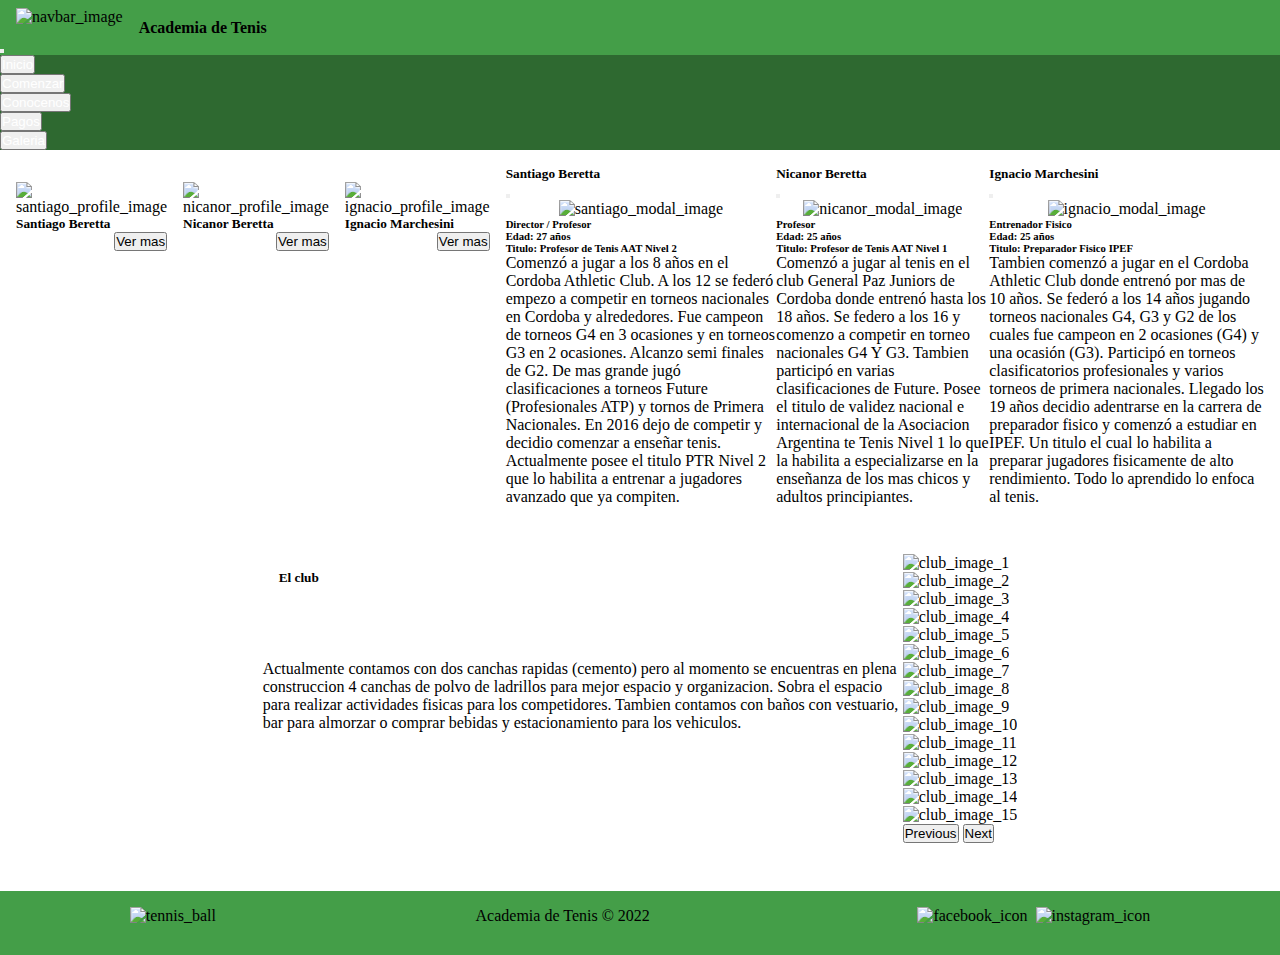
==== pages/conocenos.html @ 7481763c "Add files via upload" ====
<!DOCTYPE html>
<html lang="en">
<head>
    <meta charset="UTF-8">
    <meta http-equiv="X-UA-Compatible" content="IE=edge">
    <meta name="viewport" content="width=device-width, initial-scale=1.0">
    <title>AT | Conocenos</title>
    <meta name="description" content="Breve descripcion de cada uno de nuestros profesores.">
    <link rel="icon" type="image/x-icon" href="../img/tennis.ico">
    <link rel="stylesheet" href="../scss/style.css">
    <!-- CSS only -->
    <link href="https://cdn.jsdelivr.net/npm/bootstrap@5.2.2/dist/css/bootstrap.min.css" rel="stylesheet" integrity="sha384-Zenh87qX5JnK2Jl0vWa8Ck2rdkQ2Bzep5IDxbcnCeuOxjzrPF/et3URy9Bv1WTRi" crossorigin="anonymous">

</head>
<body>
    <header>
        <nav class="navbar">
            <div id="navbar_title">
                <div id="navbar_image">
                    <img src="../img/tennis.png" alt="navbar_image" width="55px">
                </div>
                <h4>Academia de Tenis</h3>
            </div>
            <div id="hamburger_container">
                <button class="navbar-toggler" type="button" data-bs-toggle="collapse" data-bs-target="#navbarToggleExternalContent" aria-controls="navbarToggleExternalContent" aria-expanded="false" aria-label="Toggle navigation">
                    <span class="navbar-toggler-icon"></span>
                </button>
            </div>
        </nav>
        <div class="collapse" id="navbarToggleExternalContent">
            <div class="p-4 shadow-3" id="hidden_menu">
                <button class="btn"><a href="../index.html">Inicio</a></button>
                <button class="btn"><a href="./comenzar.html">Comenzar</a></button>
                <button class="btn"><a href="./conocenos.html">Conocenos</a></button>
                <button class="btn"><a href="./pagos.html">Pagos</a></button>
                <button class="btn"><a href="./galeria.html">Galeria</a></button>
            </div>
        </div>
    </header>

    <main>
        <!-- SECCION DE CARDS DE PROFESORES -->
        <section id="profesores_section">
            <div class="card shadow">
                <img src="../img/santi.jpg" class="card-img-top" alt="santiago_profile_image">
                <div class="card-body">
                    <h5 class="card-title">Santiago Beretta</h5>
                    <button type="button" class="btn text-muted" data-bs-toggle="modal" data-bs-target="#modalSantiago">Ver mas</button>
                </div>
            </div>

            <div class="card shadow">
                <img src="../img/nica.jpg" class="card-img-top" alt="nicanor_profile_image">
                <div class="card-body">
                    <h5 class="card-title">Nicanor Beretta</h5>
                    <button type="button" class="btn text-muted" data-bs-toggle="modal" data-bs-target="#modalNicanor">Ver mas</button>
                </div>
            </div>

            <div class="card shadow">
                <img src="../img/igna.jpg" class="card-img-top" alt="ignacio_profile_image">
                <div class="card-body">
                    <h5 class="card-title">Ignacio Marchesini</h5>
                    <button type="button" class="btn text-muted" data-bs-toggle="modal" data-bs-target="#modalIgnacio">Ver mas</button>
                </div>
            </div>



            <!-- MODALS DE LOS PROFESORES -->
            <div class="modal fade" id="modalSantiago" tabindex="-1" aria-labelledby="santiagoModalLabel" aria-hidden="true">
                <div class="modal-dialog modal-dialog-centered modal-dialog-scrollable">
                    <div class="modal-content">
                        <div class="modal-header">
                            <h5 class="modal-title" id="santiagoModalLabel">Santiago Beretta</h5>
                            <button type="button" class="btn-close" data-bs-dismiss="modal" aria-label="Close"></button>
                        </div>
                        <div class="modal-body">
                            <div class="modal_image">
                                <img src="../img/santi.jpg" alt="santiago_modal_image" class="img-fluid">
                            </div>
                            <h6 class="mt-2">Director / Profesor</h6>
                            <h6>Edad: 27 años</h6>
                            <h6>Titulo: Profesor de Tenis AAT Nivel 2</h6>
                            <p>Comenzó a jugar a los 8 años en el Cordoba Athletic Club. A los 12 se federó empezo a competir 
                                en torneos nacionales en Cordoba y alrededores. Fue campeon de torneos G4 en 3 ocasiones y en
                                torneos G3 en 2 ocasiones. Alcanzo semi finales de G2.
                                De mas grande jugó clasificaciones a torneos Future (Profesionales ATP) y tornos de Primera Nacionales.
                                En 2016 dejo de competir y decidio comenzar a enseñar tenis. Actualmente posee el titulo PTR Nivel 2 que
                                lo habilita a entrenar a jugadores avanzado que ya compiten.</p>
                        </div>
                    </div>
                </div>
            </div>
    
            <div class="modal fade" id="modalNicanor" tabindex="-1" aria-labelledby="nicanorModalLabel" aria-hidden="true">
                <div class="modal-dialog modal-dialog-centered modal-dialog-scrollable">
                    <div class="modal-content">
                        <div class="modal-header">
                            <h5 class="modal-title" id="nicanorModalLabel">Nicanor Beretta</h5>
                            <button type="button" class="btn-close" data-bs-dismiss="modal" aria-label="Close"></button>
                        </div>
                        <div class="modal-body">
                            <div class="modal_image">
                                <img src="../img/nica.jpg" alt="nicanor_modal_image" class="img-fluid">
                            </div>
                            <h6 class="mt-2">Profesor</h6>
                            <h6>Edad: 25 años</h6>
                            <h6>Titulo: Profesor de Tenis AAT Nivel 1</h6>
                            <p>Comenzó a jugar al tenis en el club General Paz Juniors de Cordoba donde entrenó hasta los 18 años.
                                Se federo a los 16 y comenzo a competir en torneo nacionales G4 Y G3. Tambien participó en varias
                                clasificaciones de Future. Posee el titulo de validez nacional e internacional de la Asociacion Argentina
                                te Tenis Nivel 1 lo que la habilita a especializarse en la enseñanza de los mas chicos y adultos principiantes.
                            </p>
                        </div>
                    </div>
                </div>
            </div>
    
            <div class="modal fade" id="modalIgnacio" tabindex="-1" aria-labelledby="ignacioModalLabel" aria-hidden="true">
                <div class="modal-dialog modal-dialog-centered modal-dialog-scrollable">
                    <div class="modal-content">
                        <div class="modal-header">
                            <h5 class="modal-title" id="ignacioModalLabel">Ignacio Marchesini</h5>
                            <button type="button" class="btn-close" data-bs-dismiss="modal" aria-label="Close"></button>
                        </div>
                        <div class="modal-body">
                            <div class="modal_image">
                                <img src="../img/igna.jpg" alt="ignacio_modal_image" class="img-fluid">
                            </div>
                            <h6 class="mt-2">Entrenador Fisico</h6>
                            <h6>Edad: 25 años</h6>
                            <h6>Titulo: Preparador Fisico IPEF</h6>
                            <p>Tambien comenzó a jugar en el Cordoba Athletic Club donde entrenó por mas de 10 años. Se federó a los 14 años jugando torneos nacionales
                                G4, G3 y G2 de los cuales fue campeon en 2 ocasiones (G4) y una ocasión (G3). Participó en torneos clasificatorios profesionales y varios
                                torneos de primera nacionales. Llegado los 19 años decidio adentrarse en la carrera de preparador fisico y comenzó a estudiar en IPEF.
                                Un titulo el cual lo habilita a preparar jugadores fisicamente de alto rendimiento. Todo lo aprendido lo enfoca al tenis.
                            </p>
                        </div>
                    </div>
                </div>
            </div>
        </section>


        <!-- SECCION DEL CLUB -->
        <section id="club_section">
            <div>
                <div class="title">
                    <h5>El club</h5>
                </div>
                <p>Actualmente contamos con dos canchas rapidas (cemento) pero al momento se encuentras en plena construccion 4 canchas de polvo
                    de ladrillos para mejor espacio y organizacion. Sobra el espacio para realizar actividades fisicas para los competidores. Tambien
                    contamos con baños con vestuario, bar para almorzar o comprar bebidas y estacionamiento para los vehiculos.
                </p>
            </div>
            <!-- CONTENEDOR DEL CAROUSEL DE IMAGENES -->
            <div>
                <div id="carouselControls" class="carousel slide" data-bs-ride="carousel">
                    <div class="carousel-inner">
                        <div class="carousel-item active">
                            <img src="../img/club/club_1.jpg" class="d-block w-100" alt="club_image_1">
                        </div>
                        <div class="carousel-item">
                            <img src="../img/club/club_2.jpg" class="d-block w-100" alt="club_image_2">
                        </div>
                        <div class="carousel-item active">
                            <img src="../img/club/club_3.jpg" class="d-block w-100" alt="club_image_3">
                        </div>
                        <div class="carousel-item active">
                            <img src="../img/club/club_4.jpg" class="d-block w-100" alt="club_image_4">
                        </div>
                        <div class="carousel-item active">
                            <img src="../img/club/club_5.jpg" class="d-block w-100" alt="club_image_5">
                        </div>
                        <div class="carousel-item active">
                            <img src="../img/club/club_6.jpg" class="d-block w-100" alt="club_image_6">
                        </div>
                        <div class="carousel-item active">
                            <img src="../img/club/club_12.jpg" class="d-block w-100" alt="club_image_7">
                        </div>
                        <div class="carousel-item active">
                            <img src="../img/club/club_7.jpg" class="d-block w-100" alt="club_image_8">
                        </div>
                        <div class="carousel-item active">
                            <img src="../img/club/club_8.jpg" class="d-block w-100" alt="club_image_9">
                        </div>
                        <div class="carousel-item active">
                            <img src="../img/club/club_9.jpg" class="d-block w-100" alt="club_image_10">
                        </div>
                        <div class="carousel-item active">
                            <img src="../img/club/club_10.jpg" class="d-block w-100" alt="club_image_11">
                        </div>
                        <div class="carousel-item active">
                            <img src="../img/club/club_11.jpg" class="d-block w-100" alt="club_image_12">
                        </div>
                        <div class="carousel-item active">
                            <img src="../img/club/club_13.jpg" class="d-block w-100" alt="club_image_13">
                        </div>
                        <div class="carousel-item active">
                            <img src="../img/club/club_14.jpg" class="d-block w-100" alt="club_image_14">
                        </div>
                        <div class="carousel-item active">
                            <img src="../img/club/club_15.jpg" class="d-block w-100" alt="club_image_15">
                        </div>
                    </div>
                    <button class="carousel-control-prev" type="button" data-bs-target="#carouselControls" data-bs-slide="prev">
                        <span class="carousel-control-prev-icon" aria-hidden="true"></span>
                        <span class="visually-hidden">Previous</span>
                    </button>
                    <button class="carousel-control-next" type="button" data-bs-target="#carouselControls" data-bs-slide="next">
                        <span class="carousel-control-next-icon" aria-hidden="true"></span>
                        <span class="visually-hidden">Next</span>
                    </button>
                </div>
            </div>
        </section>
    </main>


    <footer>
        <div>
            <img src="../img/pelota-de-tenis.png" alt="tennis_ball" width="40px">
        </div>

        <div>
            <p>Academia de Tenis &copy 2022</p>
        </div>

        <div id="footer_social">
            <img src="../img/facebook.png" alt="facebook_icon">
            <img src="../img/instagram.png" alt="instagram_icon">
        </div>
    </footer>










    <!-- JavaScript Bundle with Popper -->
    <script src="https://cdn.jsdelivr.net/npm/bootstrap@5.2.2/dist/js/bootstrap.bundle.min.js" integrity="sha384-OERcA2EqjJCMA+/3y+gxIOqMEjwtxJY7qPCqsdltbNJuaOe923+mo//f6V8Qbsw3" crossorigin="anonymous"></script>

</body>
</html>
---- scss/style.css ----
* {
  padding: 0;
  margin: 0;
  box-sizing: border-box;
}

.navbar {
  background-color: #449e48;
}
.navbar #navbar_title {
  display: flex;
  flex-direction: row;
  margin-left: 1rem;
}
.navbar #navbar_title #navbar_image {
  margin-top: 0.5rem;
}
.navbar #navbar_title h4 {
  margin-left: 1rem;
  margin-top: 1.2rem;
}
.navbar #hamburger_container {
  margin-right: 1rem;
}

#hidden_menu {
  background-color: #2e6930;
  display: flex;
  flex-direction: column;
  align-items: baseline;
}
#hidden_menu .btn {
  color: #000000;
}
#hidden_menu .btn a {
  text-decoration: none;
  color: #FFFFFF;
}

footer {
  background-color: #449e48;
}

.title {
  margin: 1rem;
}

#pagos_section button {
  margin: 0.5rem;
  background-color: #00b652;
  color: #FFFFFF;
}
#pagos_section .form-group {
  margin-bottom: 2rem;
}
#pagos_section #payment_image {
  display: flex;
  flex-direction: column;
  align-items: center;
  margin-bottom: 2rem;
}

#comenzar_form_section .card {
  margin: 1rem;
}
#comenzar_form_section .form-group {
  margin-bottom: 2rem;
}
#comenzar_form_section #comenzar_title {
  display: flex;
  flex-direction: column;
  align-items: center;
  margin-bottom: 2rem;
}

@media only screen and (min-width: 0px) and (max-width: 767px) {
  body {
    display: grid;
    grid-template-areas: "header header" "main main" "footer footer";
    grid-template-columns: 50% 50%;
    grid-template-rows: auto auto 13rem;
    height: 100vh;
  }
  header {
    grid-area: header;
  }
  main {
    grid-area: main;
  }
  footer {
    grid-area: footer;
  }
  section {
    display: flex;
    flex-direction: column;
    align-items: center;
  }
  #welcome_section {
    margin: 1rem;
  }
  #welcome_section div {
    max-width: 40rem;
    margin-top: 2rem;
  }
  #level_section .card {
    margin: 1rem;
    max-width: 40rem;
  }
  #level_section button {
    float: right;
  }
  #location_section {
    margin: 1rem;
  }
  #comenzar_form_section form {
    margin-bottom: 1rem;
    margin-top: 1rem;
  }
  #comenzar_form_section form .btn {
    margin: 1rem;
  }
  #comenzar_form_section .img_container {
    display: flex;
    flex-direction: row;
    justify-content: center;
    margin-bottom: 2rem;
  }
  #profesores_section {
    margin: 1rem;
  }
  #profesores_section .card {
    max-width: 30rem;
    margin-top: 1rem;
  }
  #profesores_section .card button {
    float: right;
  }
  #profesores_section .modal_image {
    text-align: center;
  }
  #club_section {
    margin: 1rem;
  }
  #club_section .carousel {
    max-width: 1000px;
  }
  #pagos_section button {
    margin: 0.5rem;
  }
  #galeria_section {
    margin: 1rem;
  }
  footer {
    display: flex;
    flex-direction: column;
    align-items: center;
  }
  footer #footer_social {
    display: flex;
    flex-direction: row;
  }
  footer #footer_social img {
    margin-left: 0.5rem;
  }
  footer div {
    margin: 1rem;
  }
}
@media only screen and (min-width: 768px) {
  body {
    display: grid;
    grid-template-areas: "header header" "main main" "footer footer";
    grid-template-columns: 50% 50%;
    grid-template-rows: auto auto 4rem;
    height: 100vh;
  }
  header {
    grid-area: header;
  }
  main {
    grid-area: main;
  }
  footer {
    grid-area: footer;
  }
  section {
    display: flex;
    flex-direction: row;
    justify-content: center;
  }
  fieldset {
    display: flex;
    flex-direction: row;
    justify-content: center;
  }
  #welcome_section {
    margin: 1rem;
  }
  #welcome_section div {
    max-width: 40rem;
    margin-top: 2rem;
  }
  #welcome_section p {
    position: relative;
    top: 22%;
  }
  #level_section {
    margin-top: 3rem;
  }
  #level_section .card {
    margin: 1rem;
    max-width: 40rem;
  }
  #level_section button {
    float: right;
  }
  #location_section {
    margin: 3rem;
  }
  #location_section div {
    max-width: 40rem;
  }
  #location_section p {
    position: relative;
    top: 20%;
  }
  #comenzar_form_section form {
    margin-bottom: 1rem;
    margin-top: 1rem;
  }
  #comenzar_form_section form .btn {
    margin: 1rem;
  }
  #comenzar_form_section form fieldset #main_div, #comenzar_form_section form fieldset #experience_div {
    margin: 1rem;
  }
  #comenzar_form_section .img_container {
    display: flex;
    flex-direction: row;
    justify-content: center;
    margin-bottom: 2rem;
    margin-left: 2rem;
    margin-right: 2rem;
  }
  #comenzar_form_section .card {
    display: flex;
    flex-direction: column;
    align-items: center;
  }
  #profesores_section {
    margin: 1rem;
  }
  #profesores_section .card {
    max-width: 30rem;
    margin-top: 1rem;
    margin-right: 1rem;
  }
  #profesores_section .card button {
    float: right;
  }
  #profesores_section .modal_image {
    text-align: center;
  }
  #club_section {
    margin: 3rem;
  }
  #club_section div {
    max-width: 40rem;
  }
  #club_section p {
    position: relative;
    top: 20%;
  }
  #pagos_section fieldset #first_section, #pagos_section fieldset #second_section {
    margin: 1rem;
  }
  #pagos_section button {
    margin: 0.5rem;
  }
  #galeria_section {
    display: flex;
    flex-direction: column;
    align-items: center;
  }
  #galeria_section .carousel-inner {
    margin: 1rem;
  }
  footer {
    display: flex;
    flex-direction: row;
    justify-content: space-around;
  }
  footer #footer_social {
    display: flex;
    flex-direction: row;
  }
  footer #footer_social img {
    margin-left: 0.5rem;
  }
  footer div {
    margin: 1rem;
  }
}/*# sourceMappingURL=style.css.map */
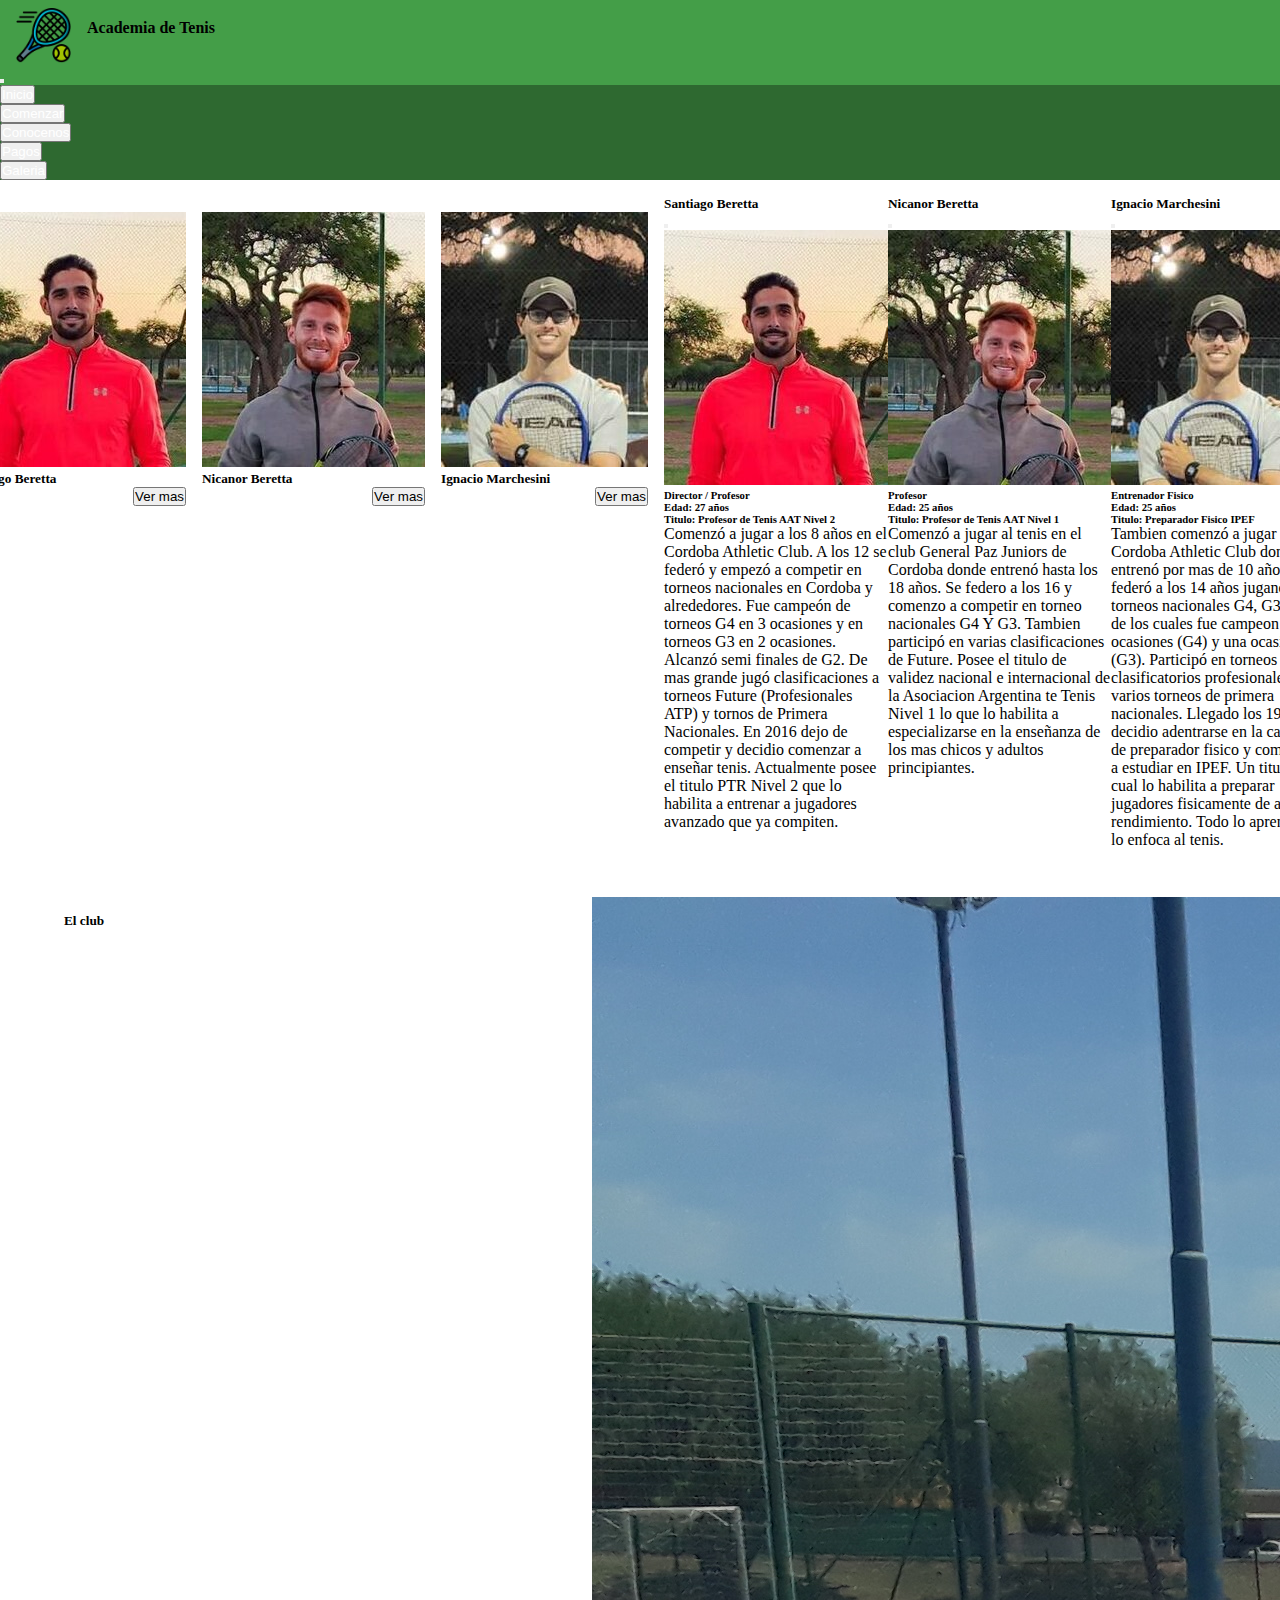
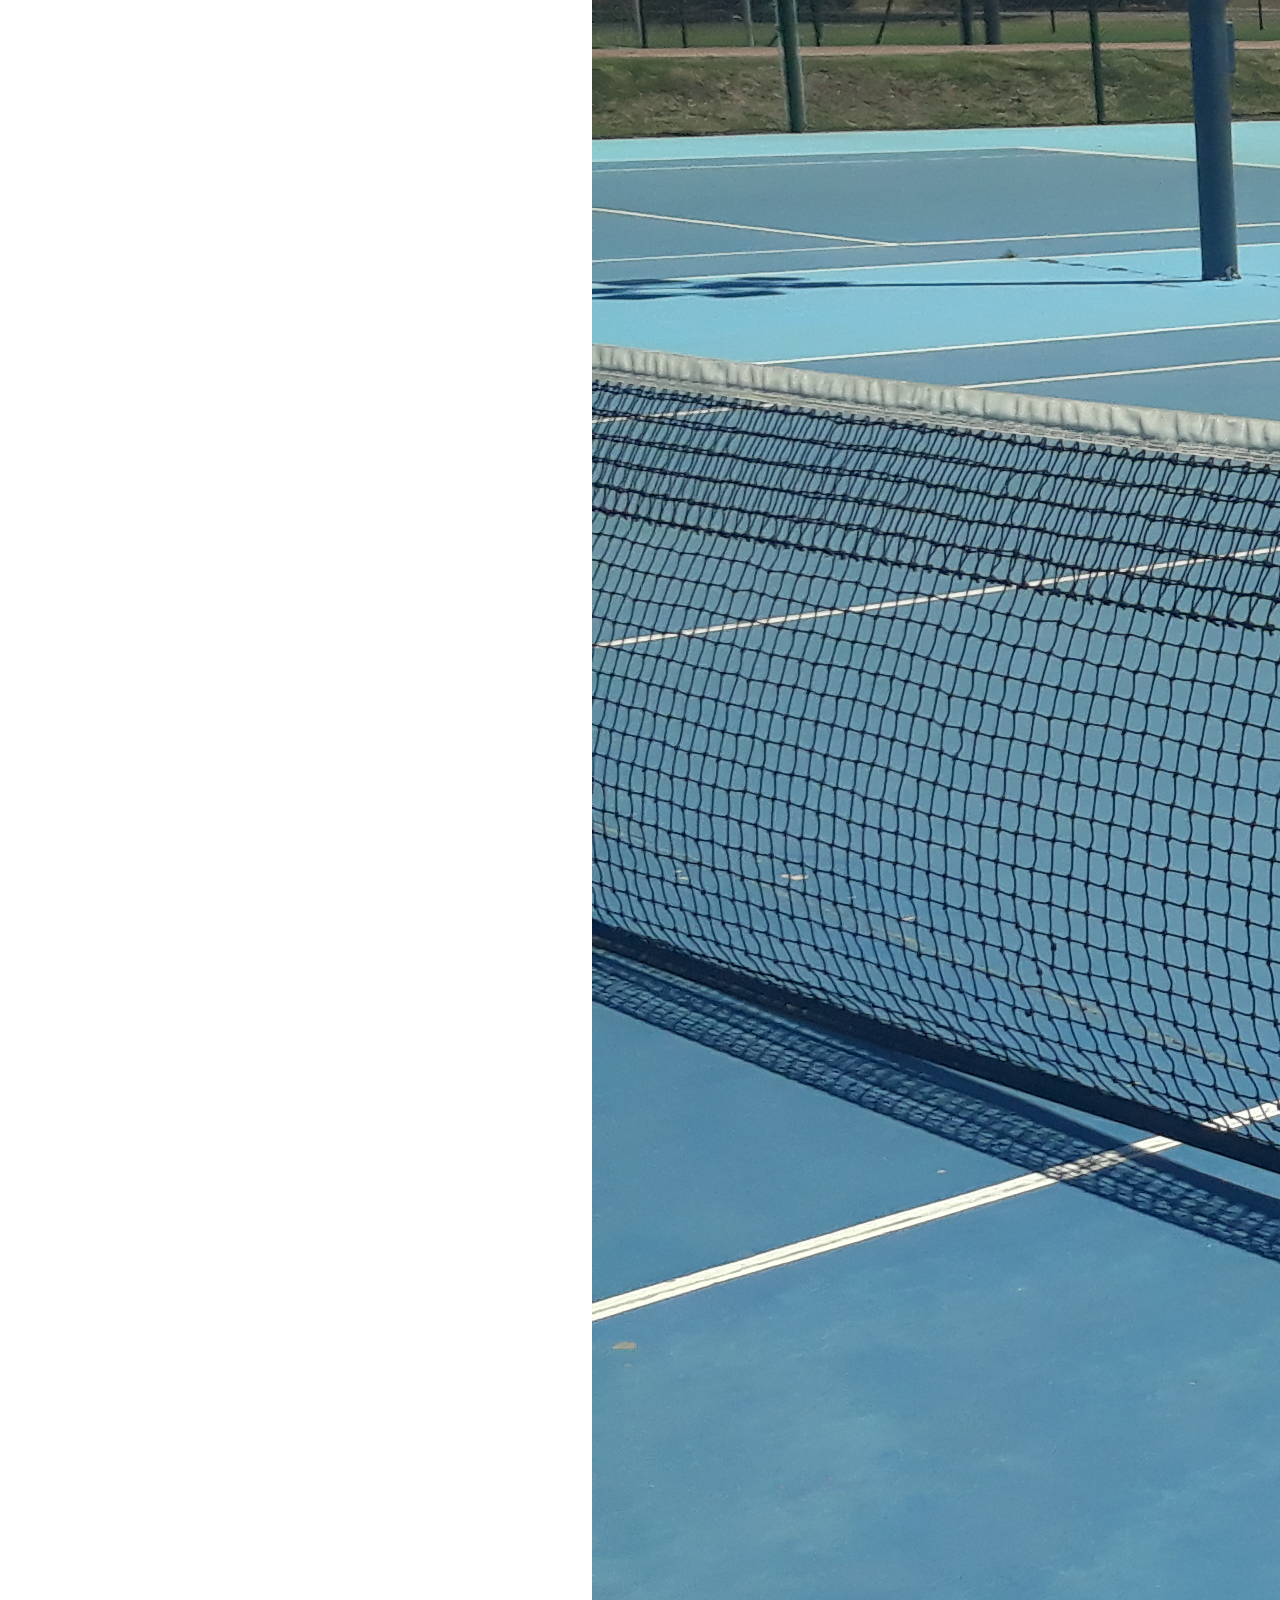
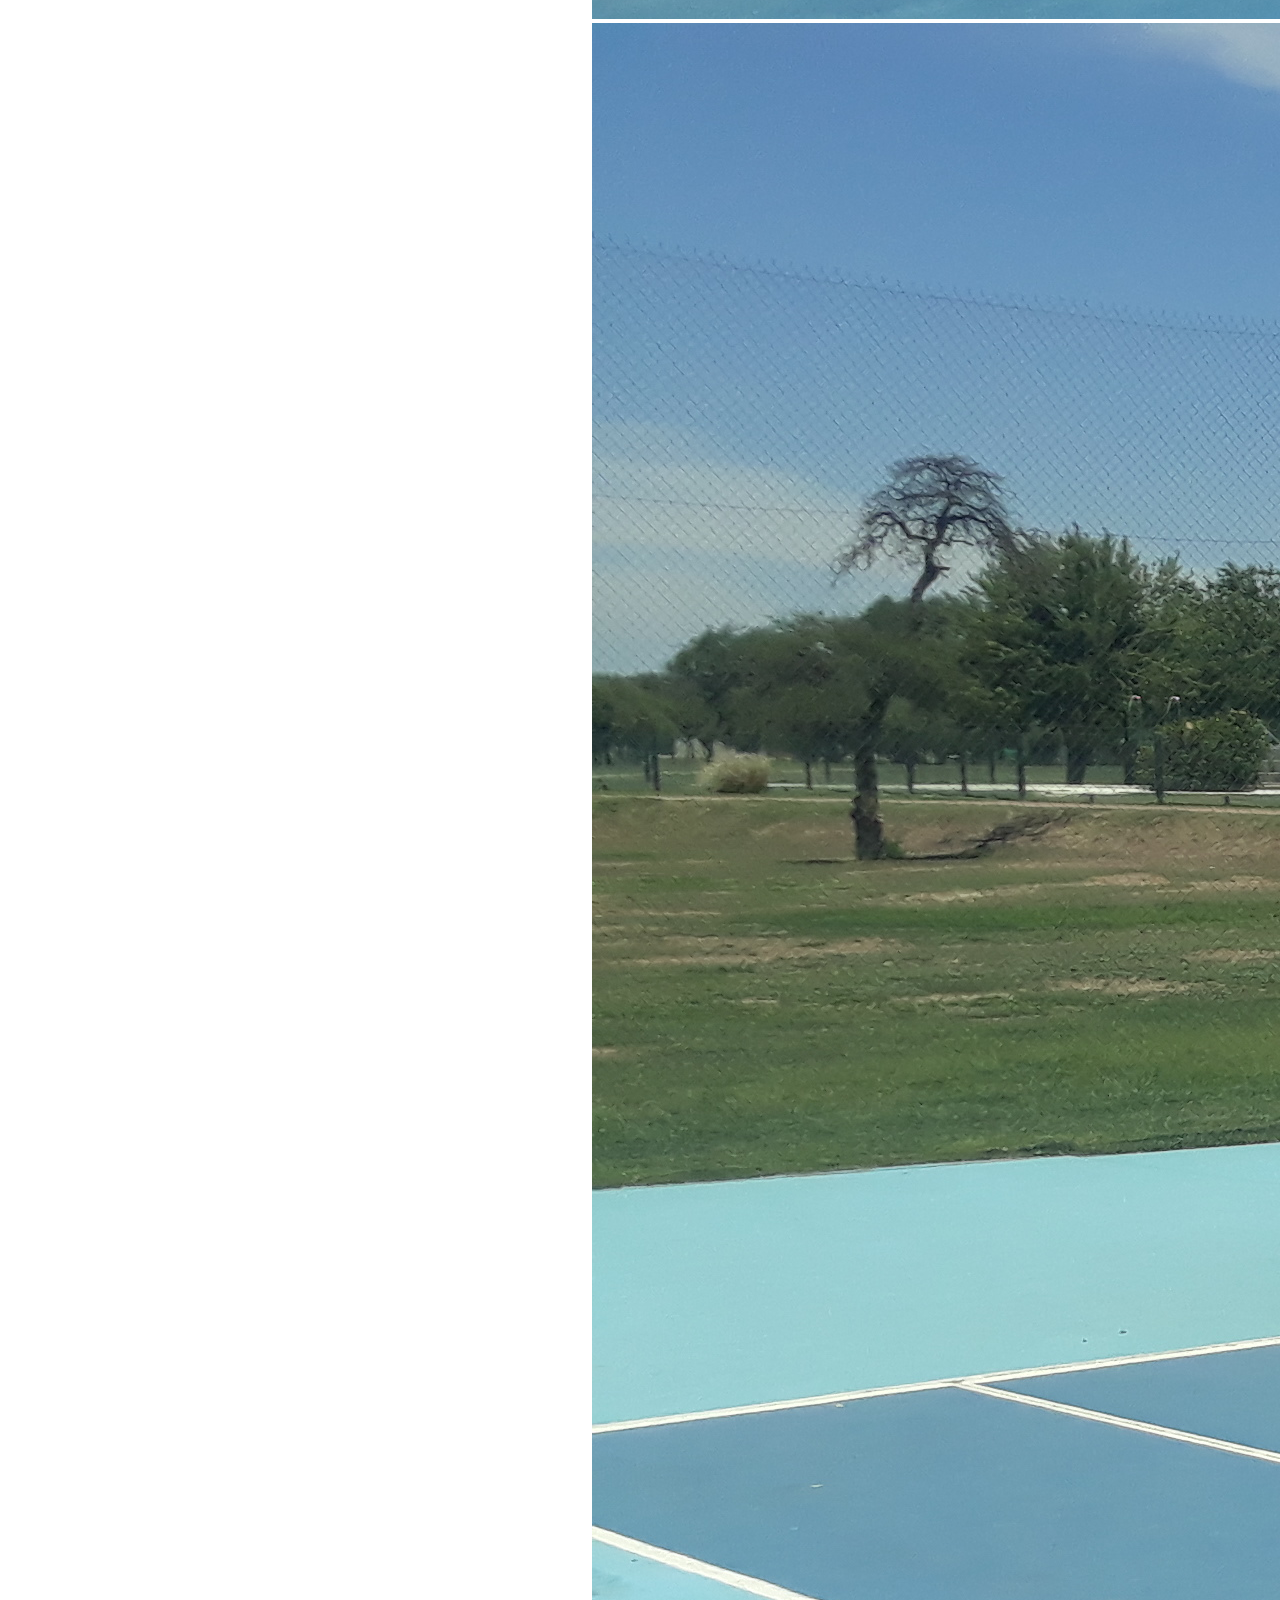
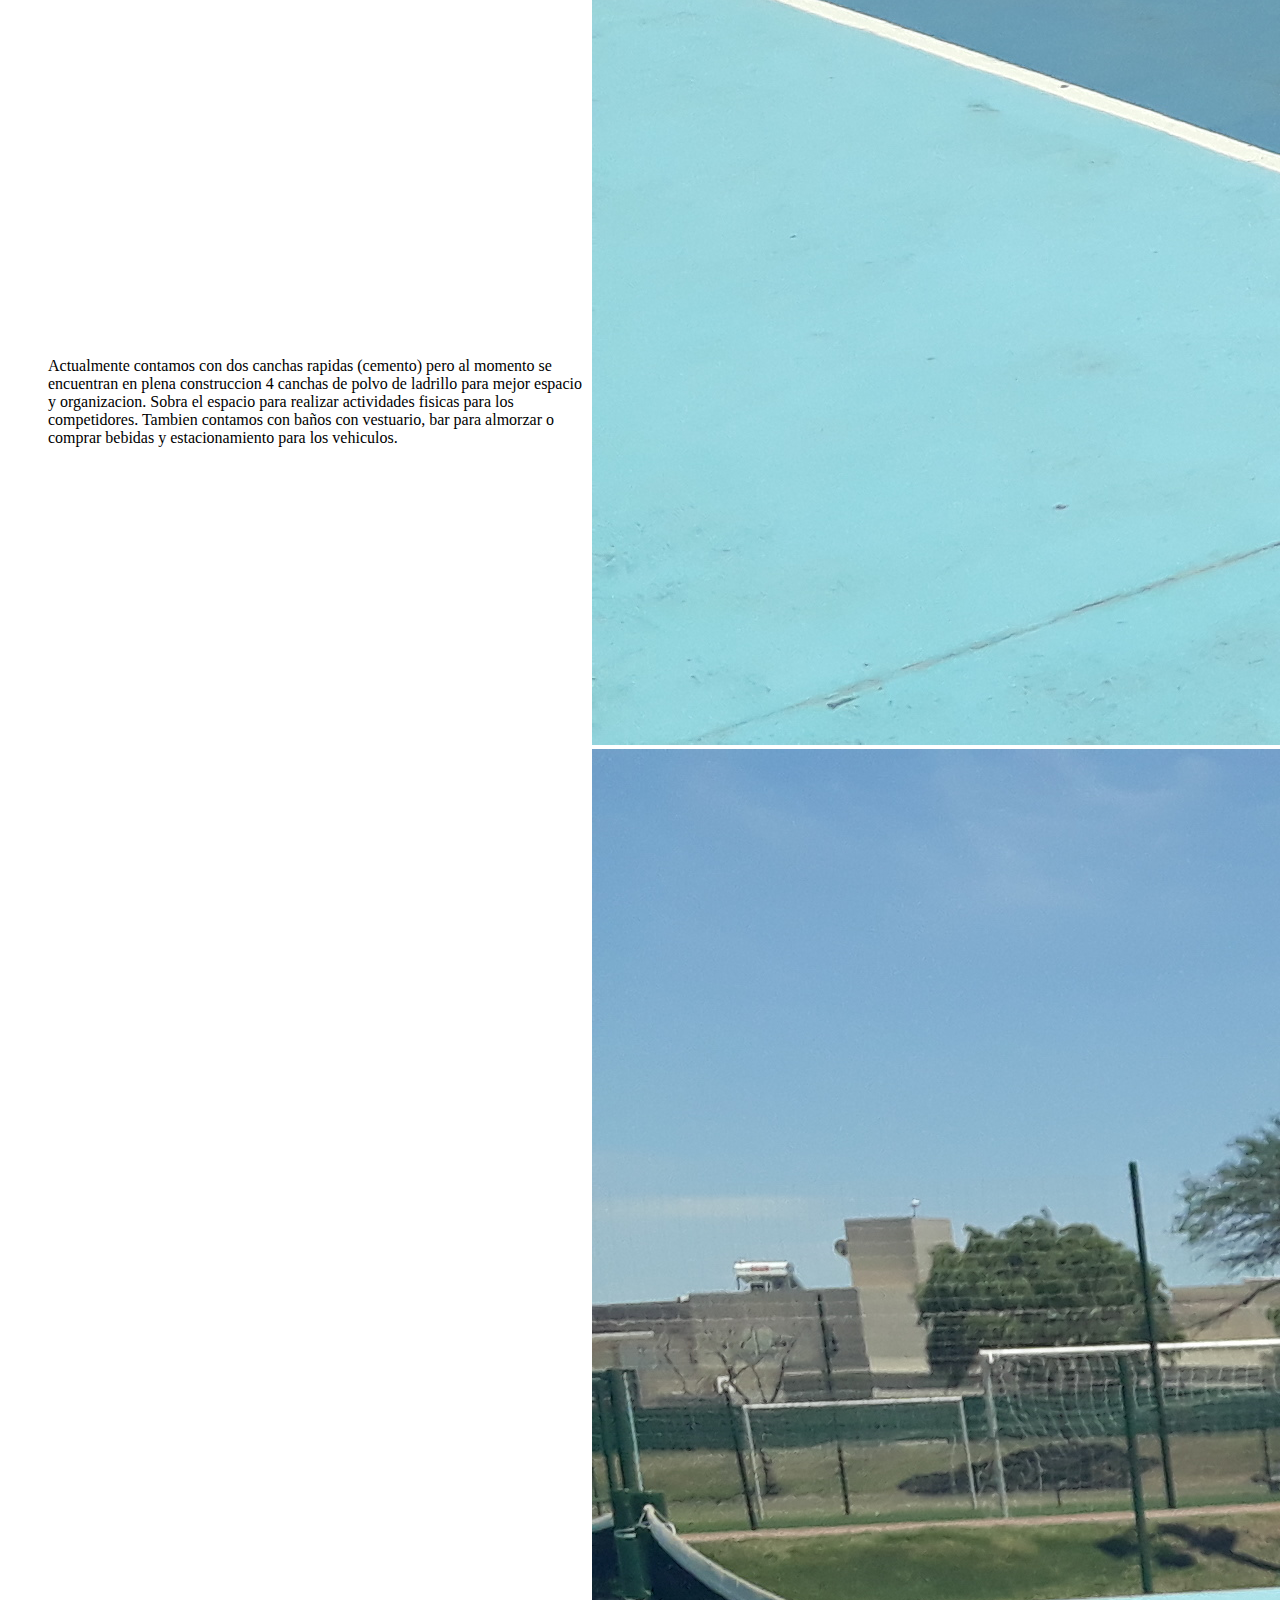
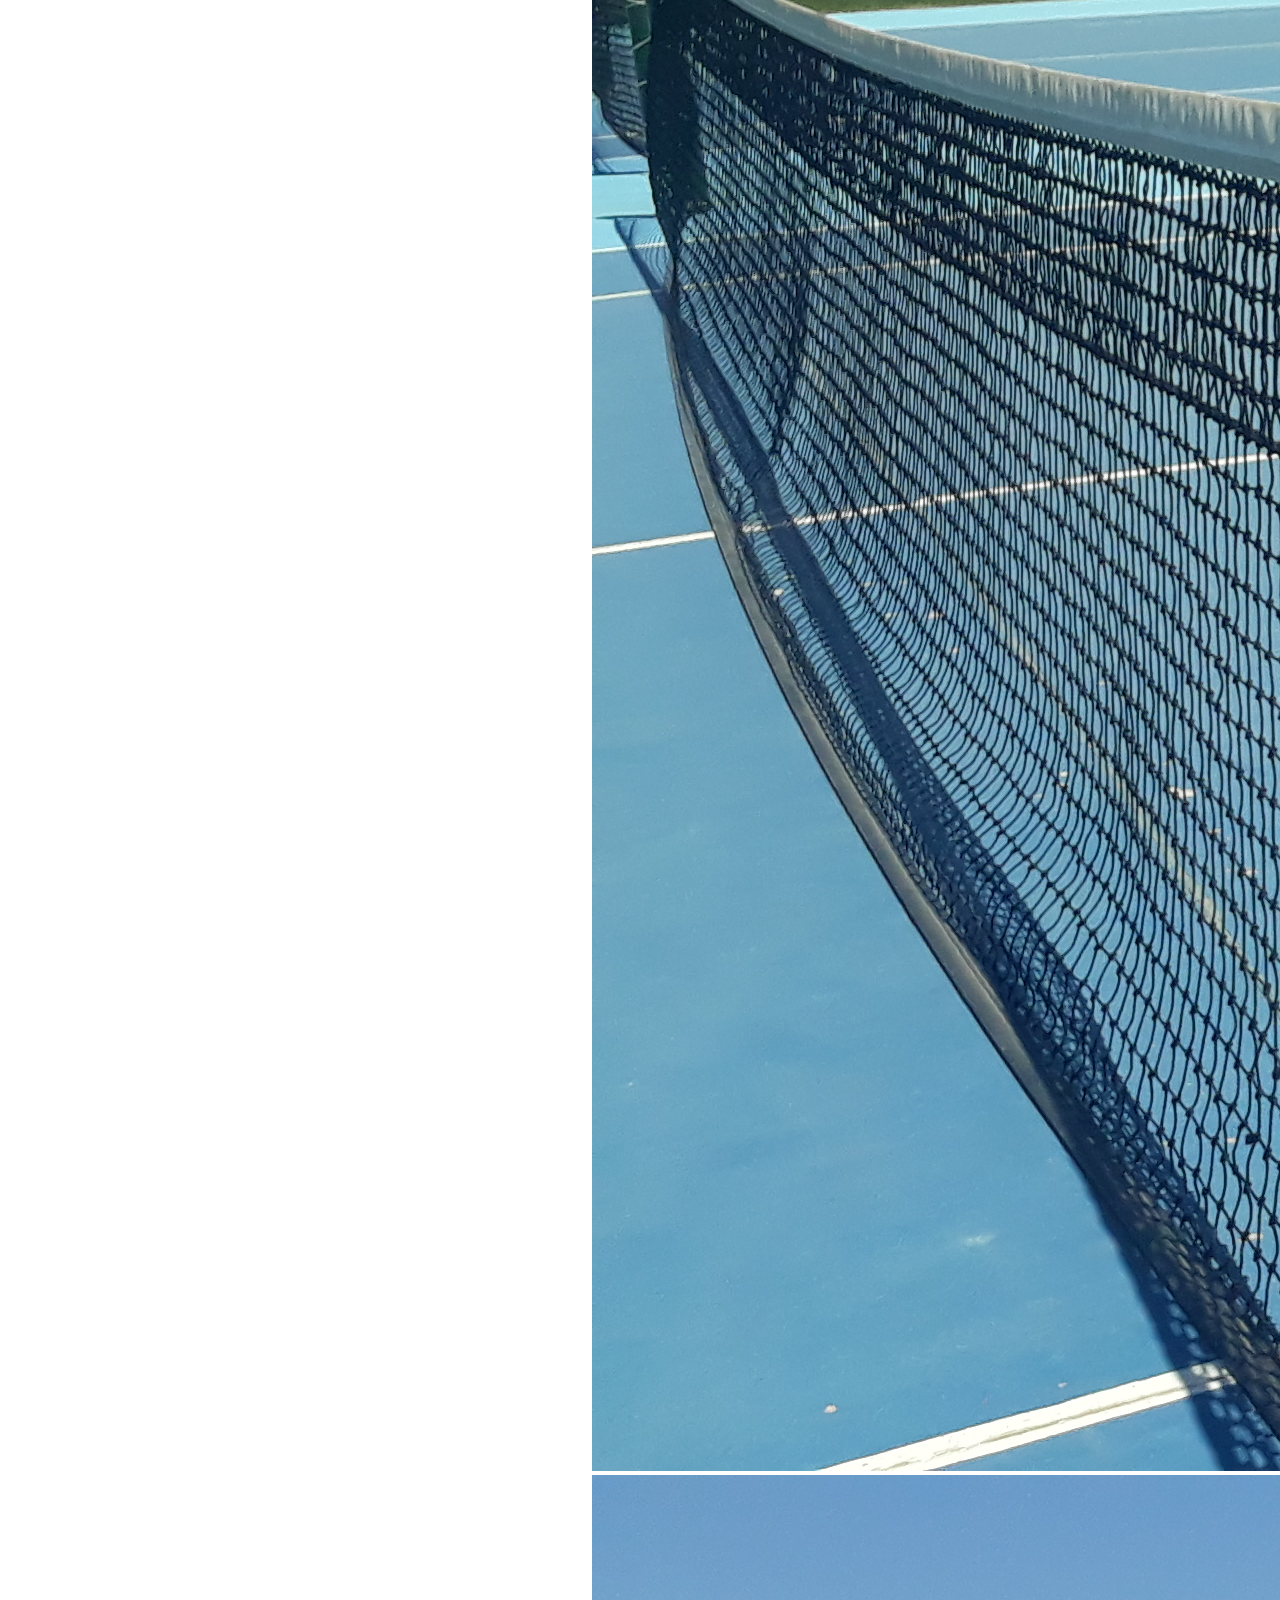
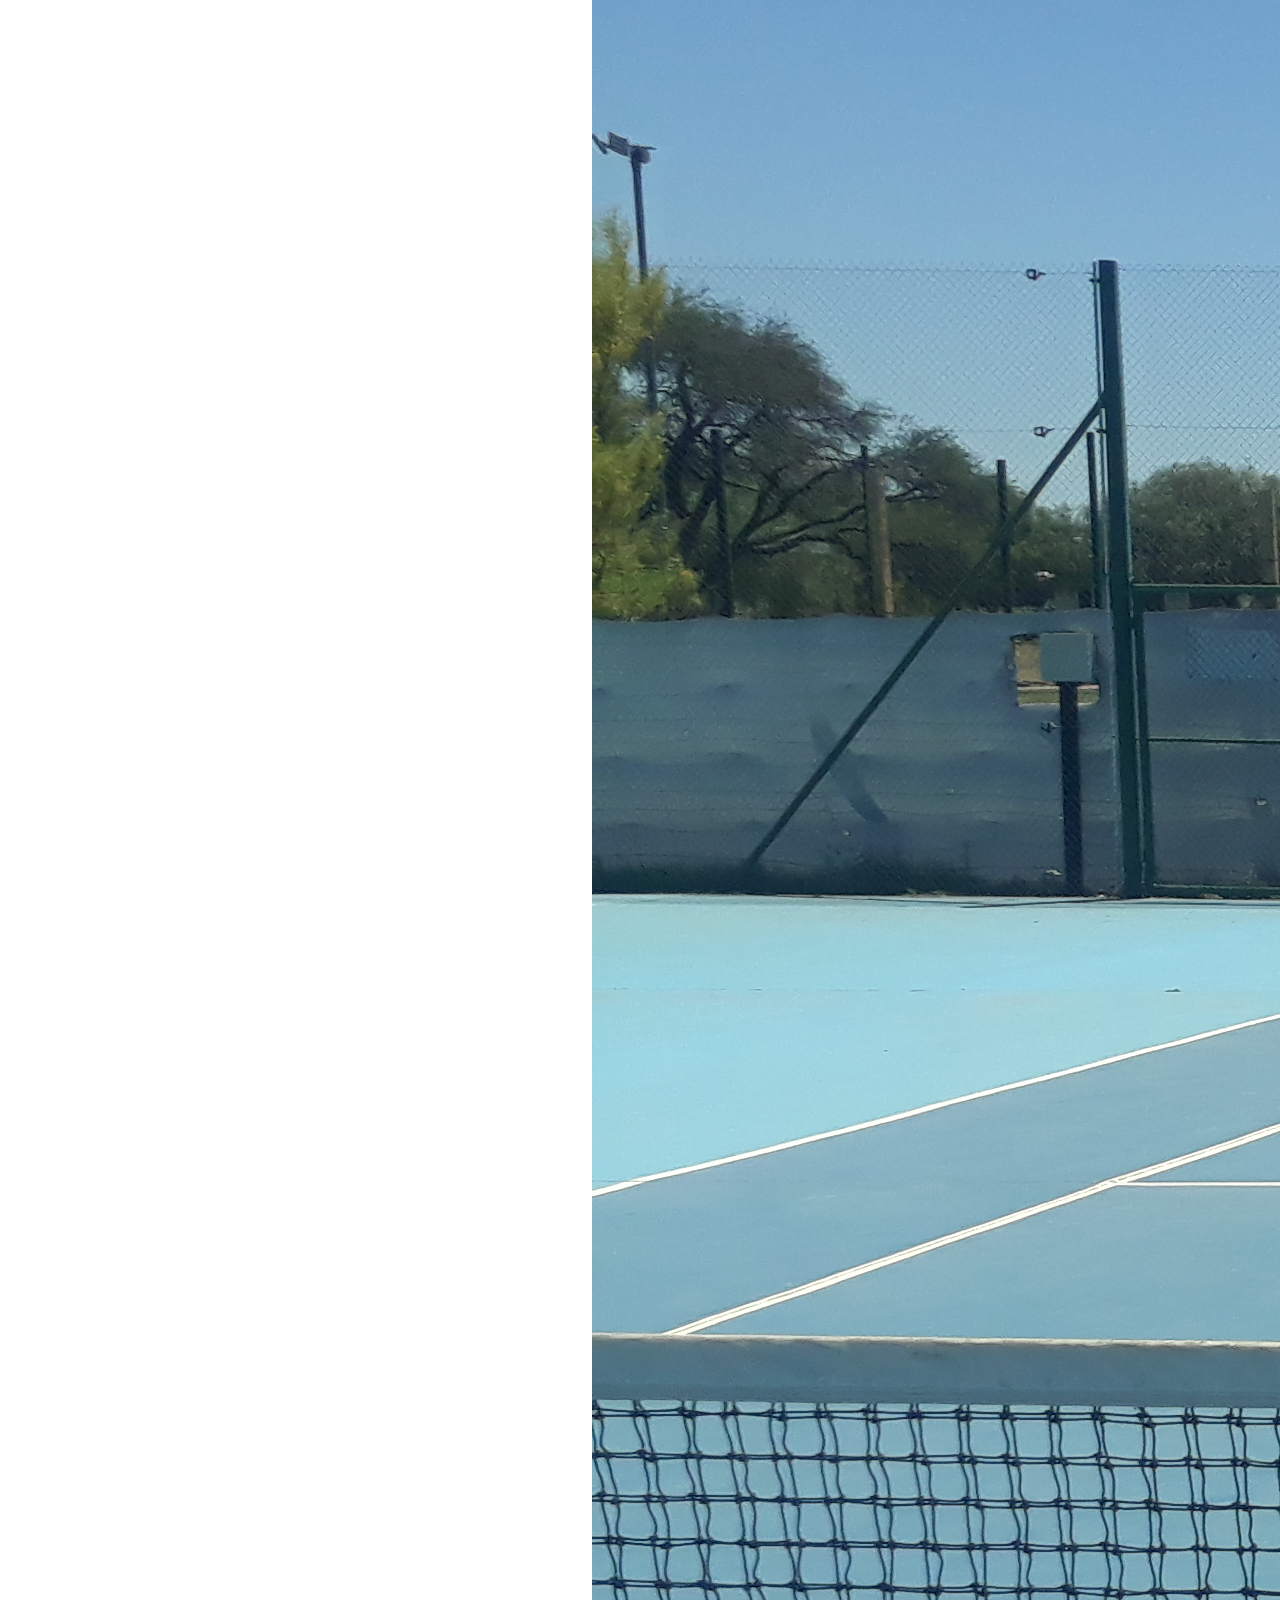
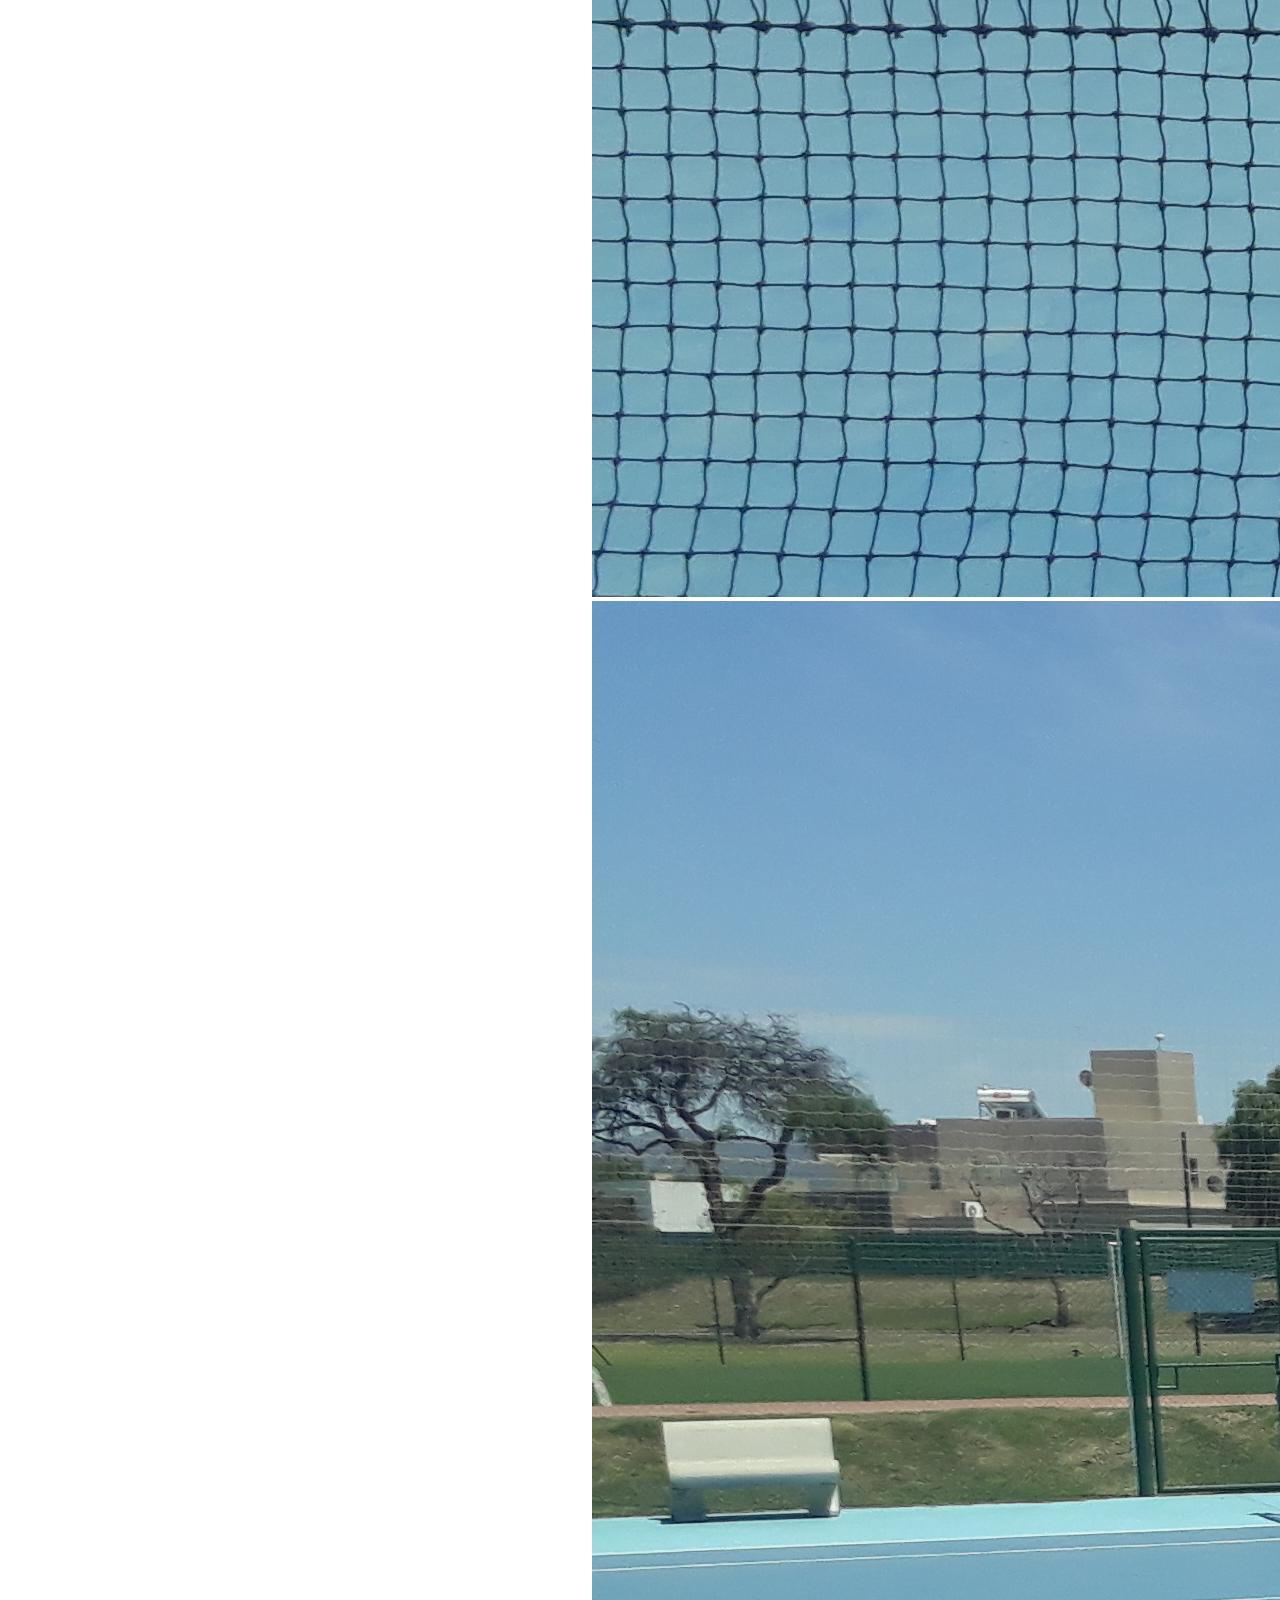
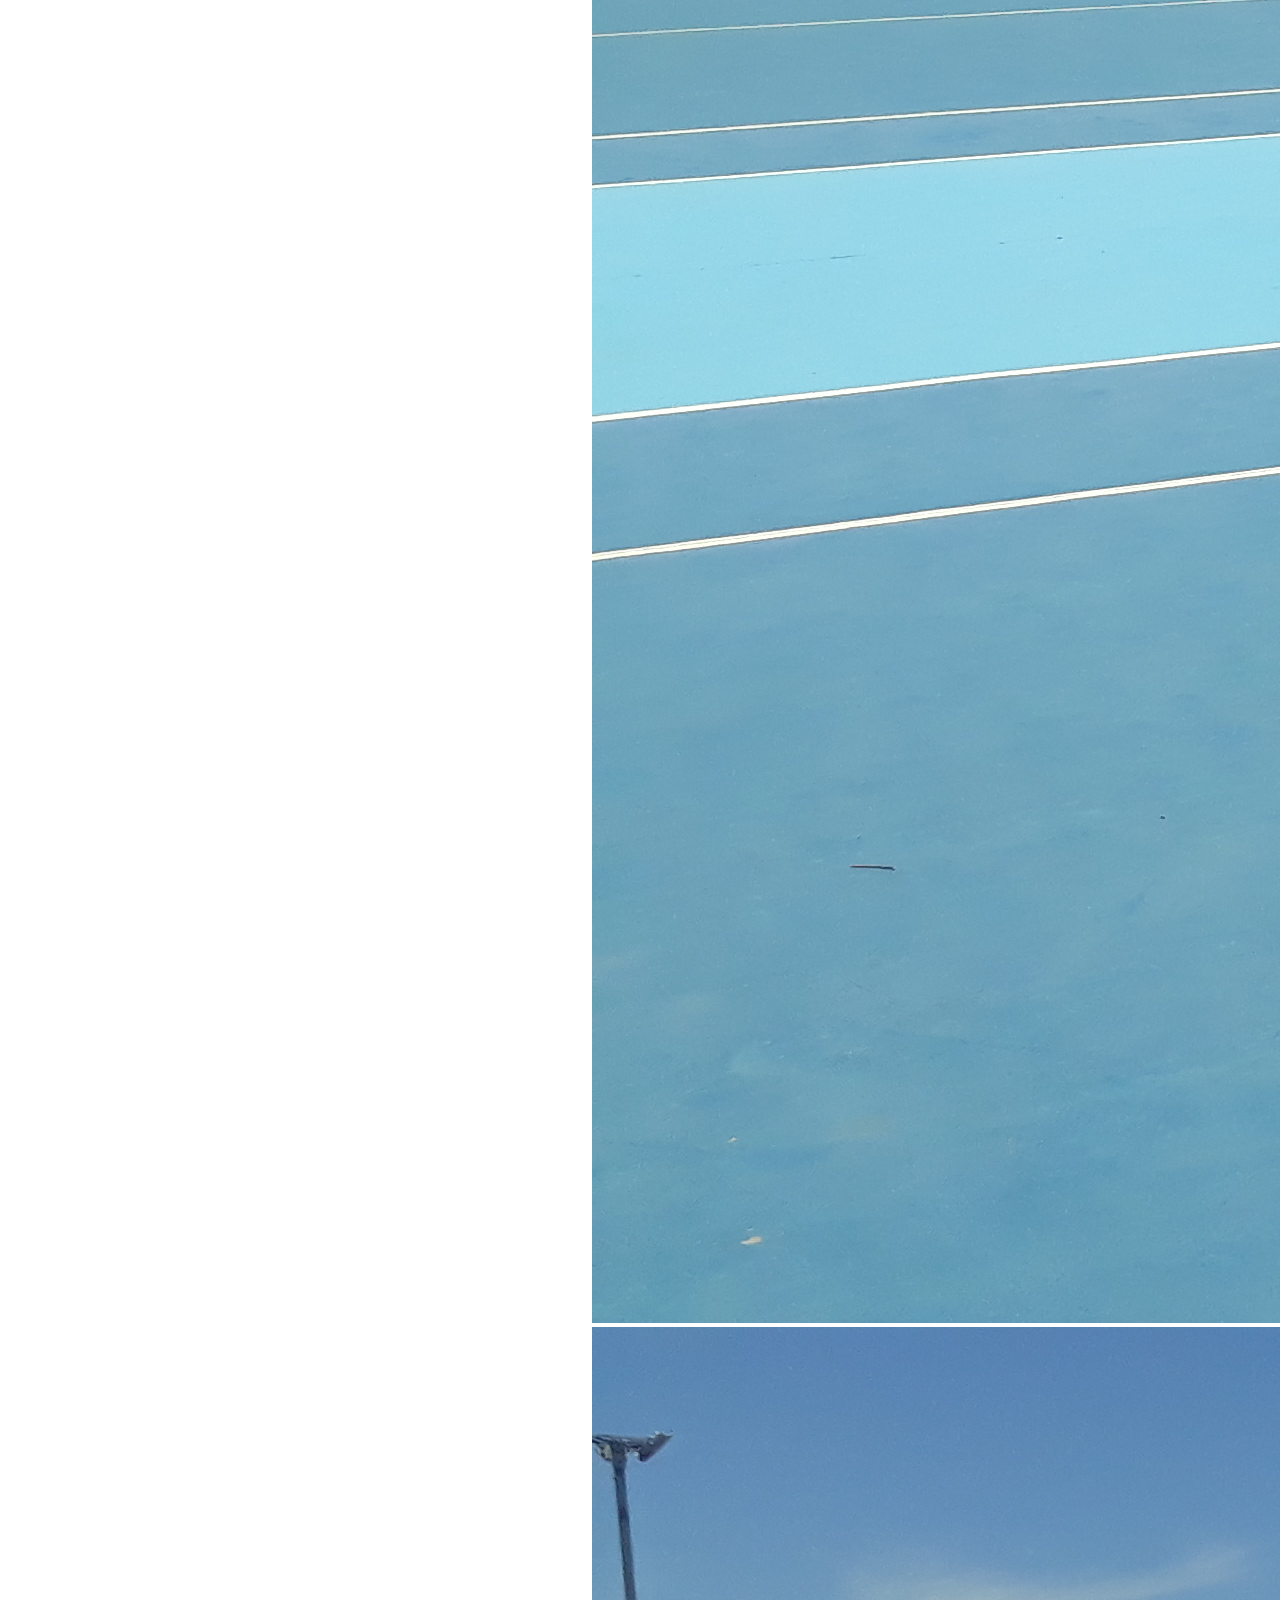
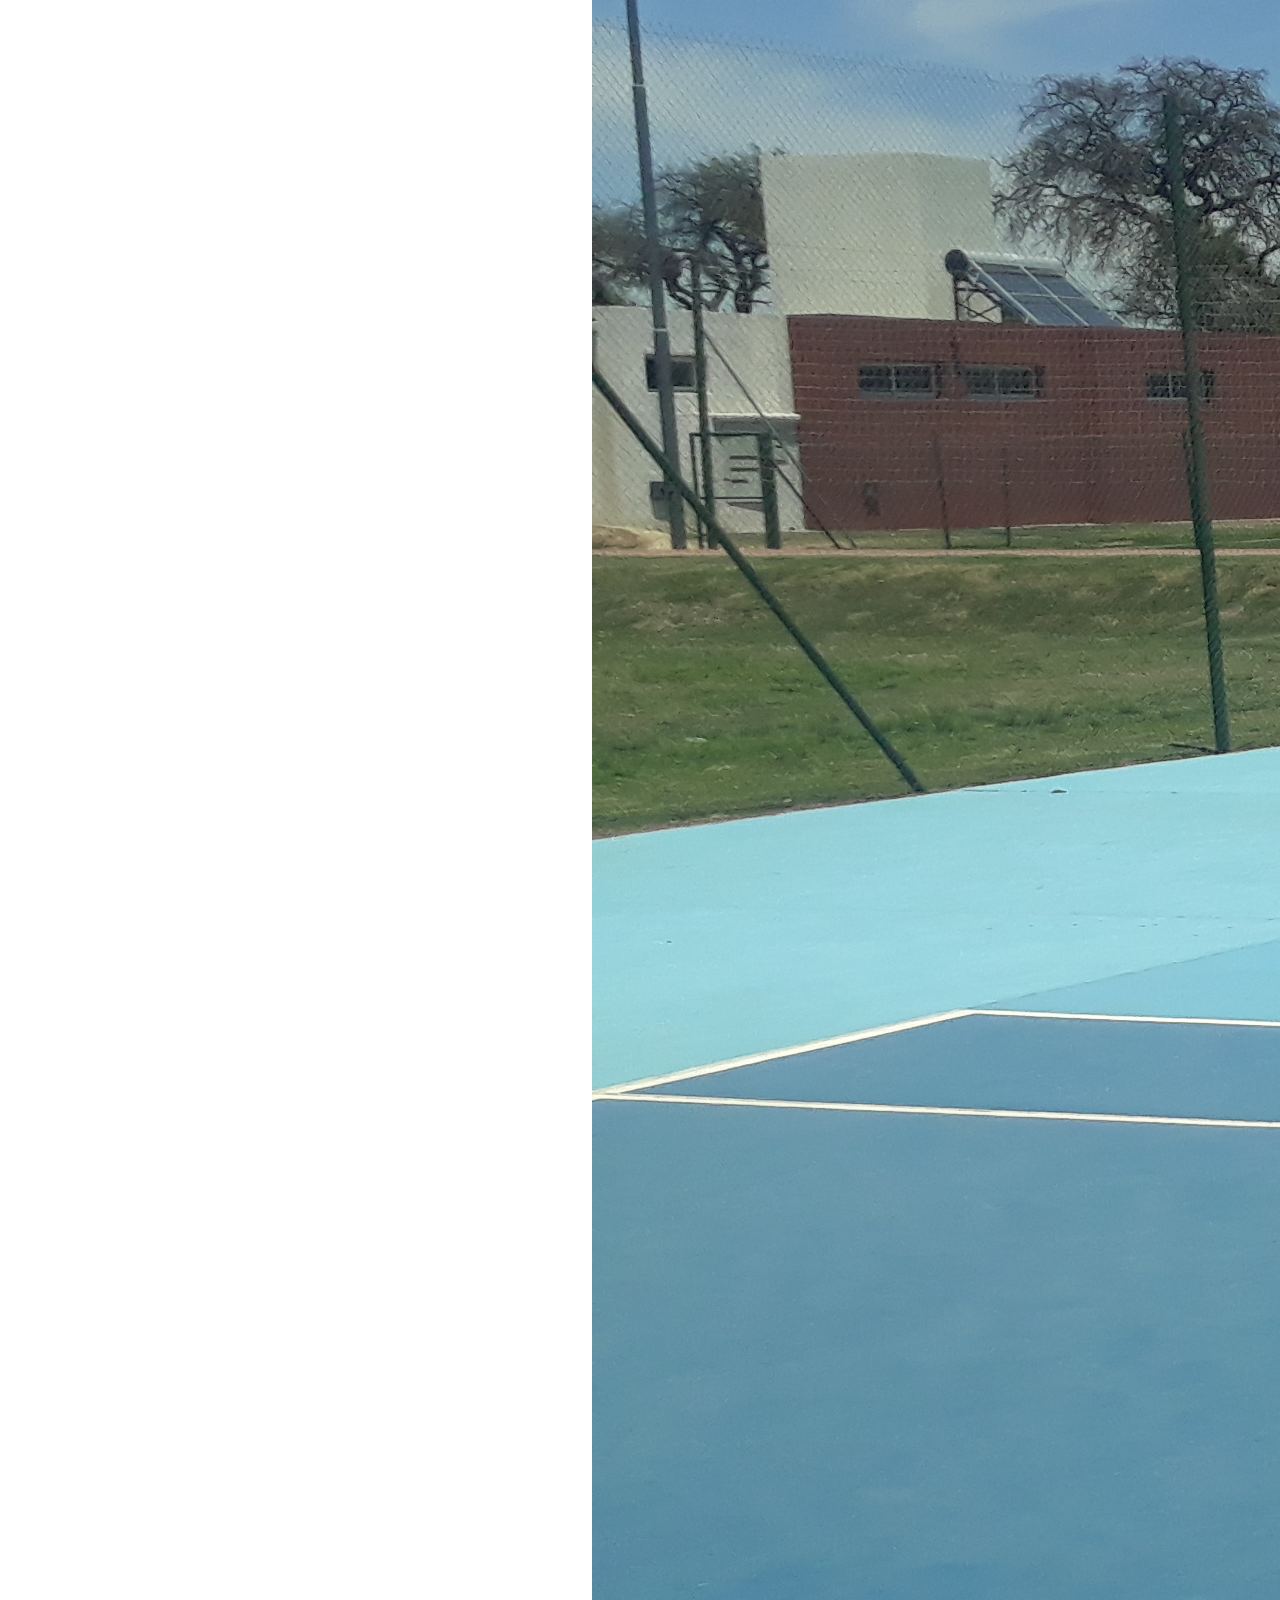
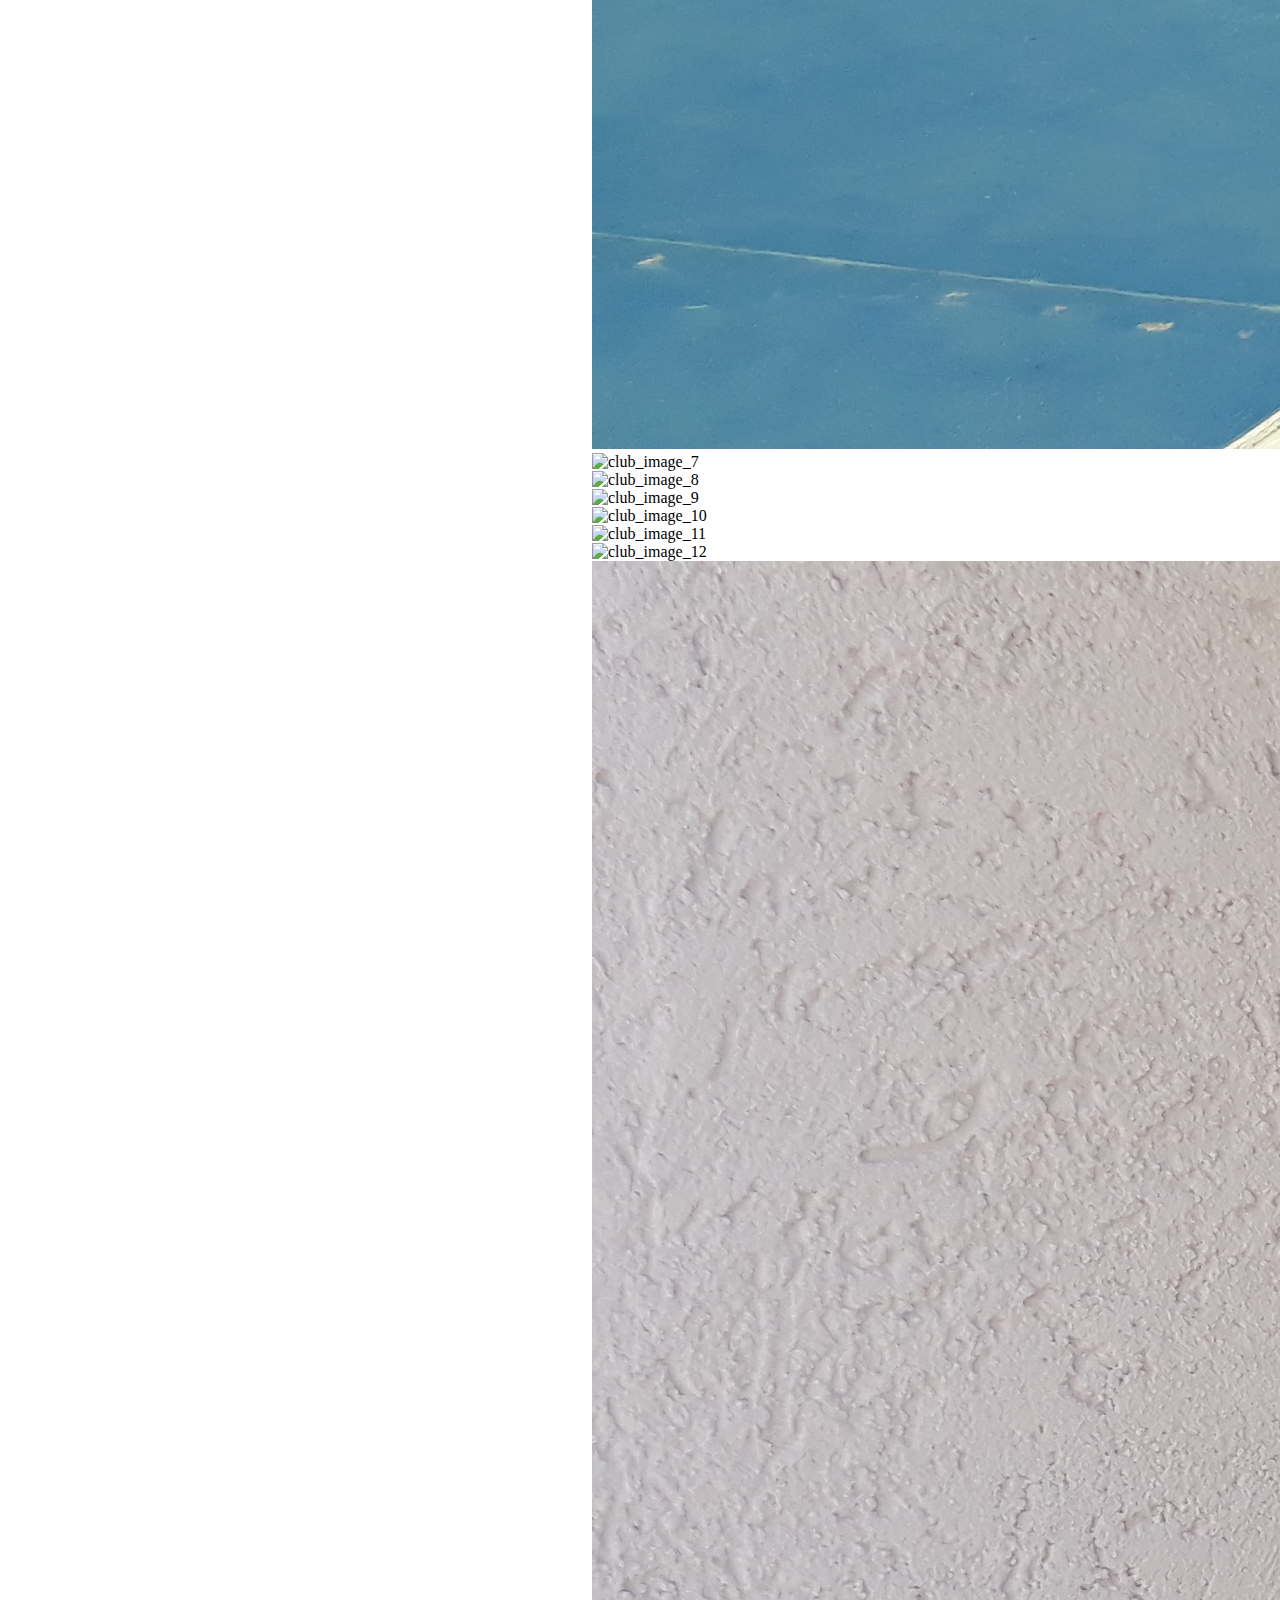
==== commit ca6d1b7c: "updated" ====
--- a/pages/conocenos.html
+++ b/pages/conocenos.html
@@ -82,9 +82,9 @@
                             <h6 class="mt-2">Director / Profesor</h6>
                             <h6>Edad: 27 años</h6>
                             <h6>Titulo: Profesor de Tenis AAT Nivel 2</h6>
-                            <p>Comenzó a jugar a los 8 años en el Cordoba Athletic Club. A los 12 se federó empezo a competir 
-                                en torneos nacionales en Cordoba y alrededores. Fue campeon de torneos G4 en 3 ocasiones y en
-                                torneos G3 en 2 ocasiones. Alcanzo semi finales de G2.
+                            <p>Comenzó a jugar a los 8 años en el Cordoba Athletic Club. A los 12 se federó y empezó a competir 
+                                en torneos nacionales en Cordoba y alrededores. Fue campeón de torneos G4 en 3 ocasiones y en
+                                torneos G3 en 2 ocasiones. Alcanzó semi finales de G2.
                                 De mas grande jugó clasificaciones a torneos Future (Profesionales ATP) y tornos de Primera Nacionales.
                                 En 2016 dejo de competir y decidio comenzar a enseñar tenis. Actualmente posee el titulo PTR Nivel 2 que
                                 lo habilita a entrenar a jugadores avanzado que ya compiten.</p>
@@ -110,7 +110,7 @@
                             <p>Comenzó a jugar al tenis en el club General Paz Juniors de Cordoba donde entrenó hasta los 18 años.
                                 Se federo a los 16 y comenzo a competir en torneo nacionales G4 Y G3. Tambien participó en varias
                                 clasificaciones de Future. Posee el titulo de validez nacional e internacional de la Asociacion Argentina
-                                te Tenis Nivel 1 lo que la habilita a especializarse en la enseñanza de los mas chicos y adultos principiantes.
+                                te Tenis Nivel 1 lo que lo habilita a especializarse en la enseñanza de los mas chicos y adultos principiantes.
                             </p>
                         </div>
                     </div>
@@ -149,8 +149,8 @@
                 <div class="title">
                     <h5>El club</h5>
                 </div>
-                <p>Actualmente contamos con dos canchas rapidas (cemento) pero al momento se encuentras en plena construccion 4 canchas de polvo
-                    de ladrillos para mejor espacio y organizacion. Sobra el espacio para realizar actividades fisicas para los competidores. Tambien
+                <p>Actualmente contamos con dos canchas rapidas (cemento) pero al momento se encuentran en plena construccion 4 canchas de polvo
+                    de ladrillo para mejor espacio y organizacion. Sobra el espacio para realizar actividades fisicas para los competidores. Tambien
                     contamos con baños con vestuario, bar para almorzar o comprar bebidas y estacionamiento para los vehiculos.
                 </p>
             </div>
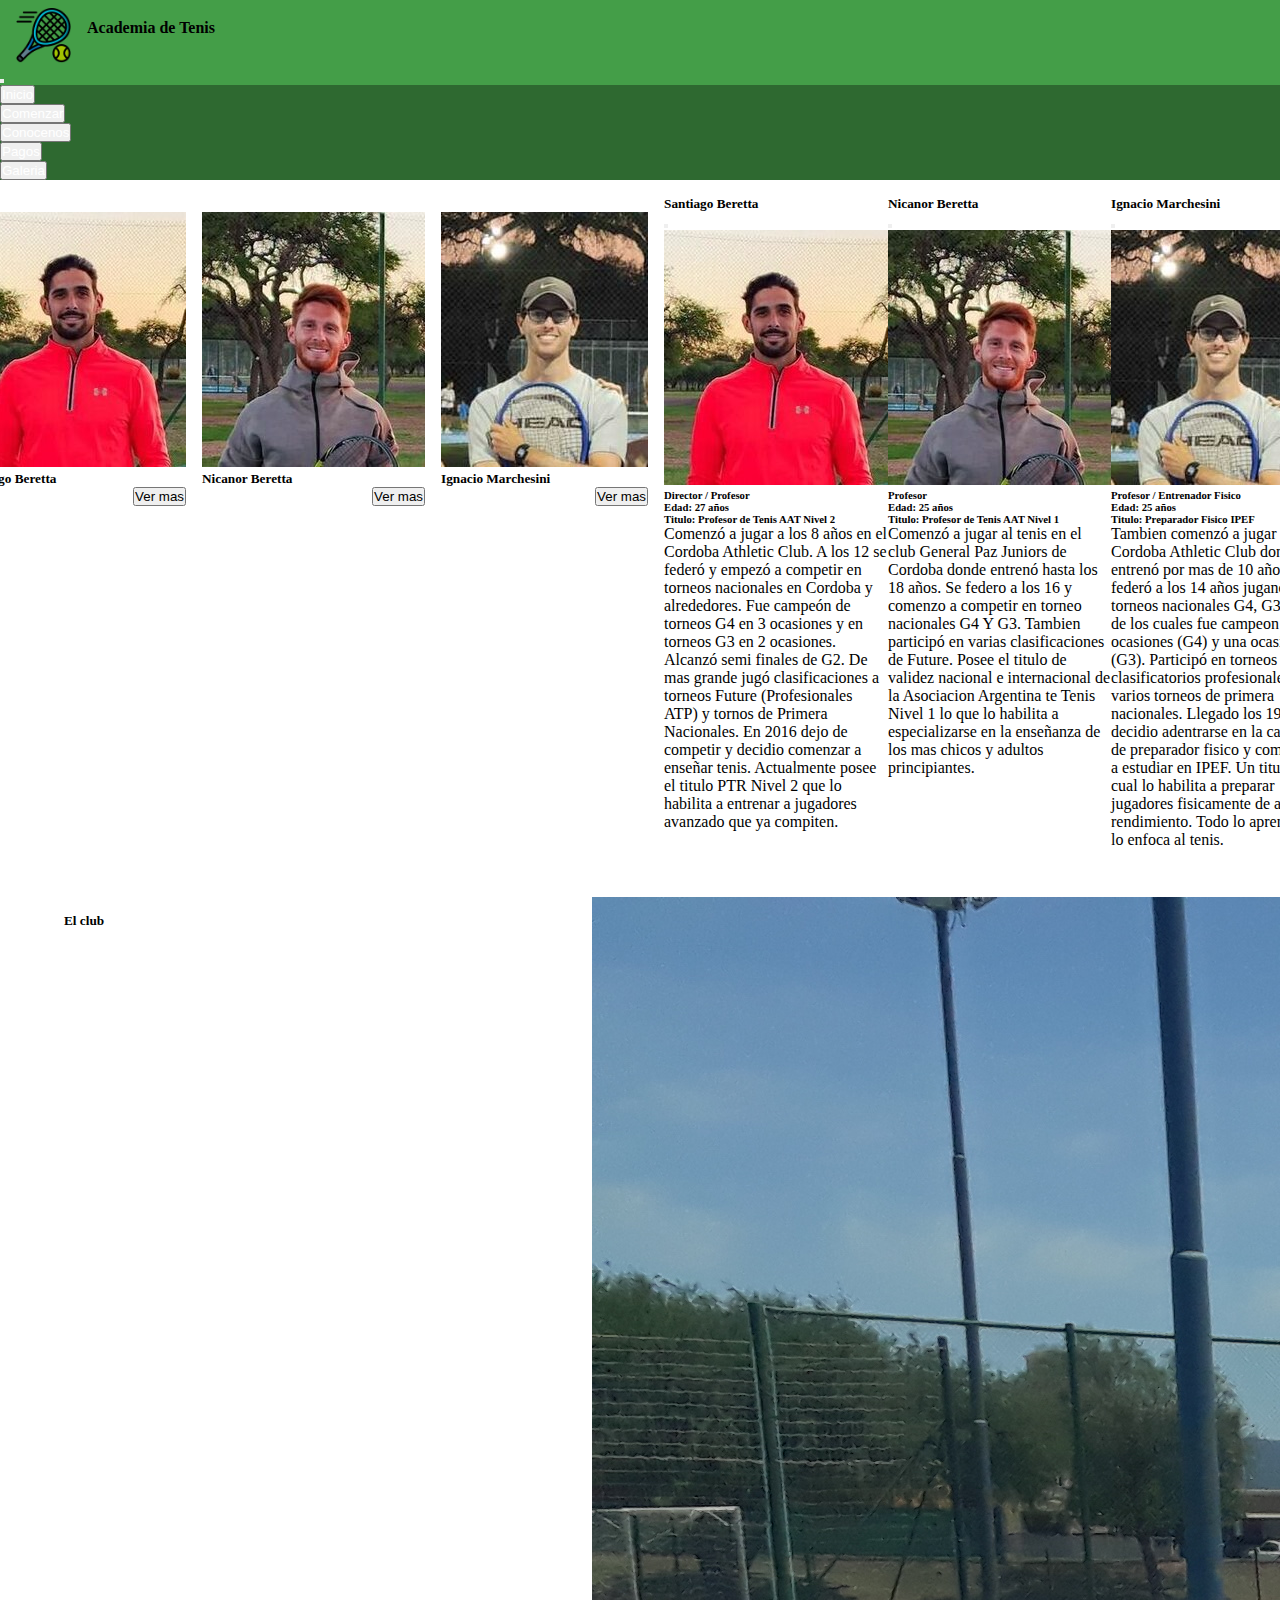
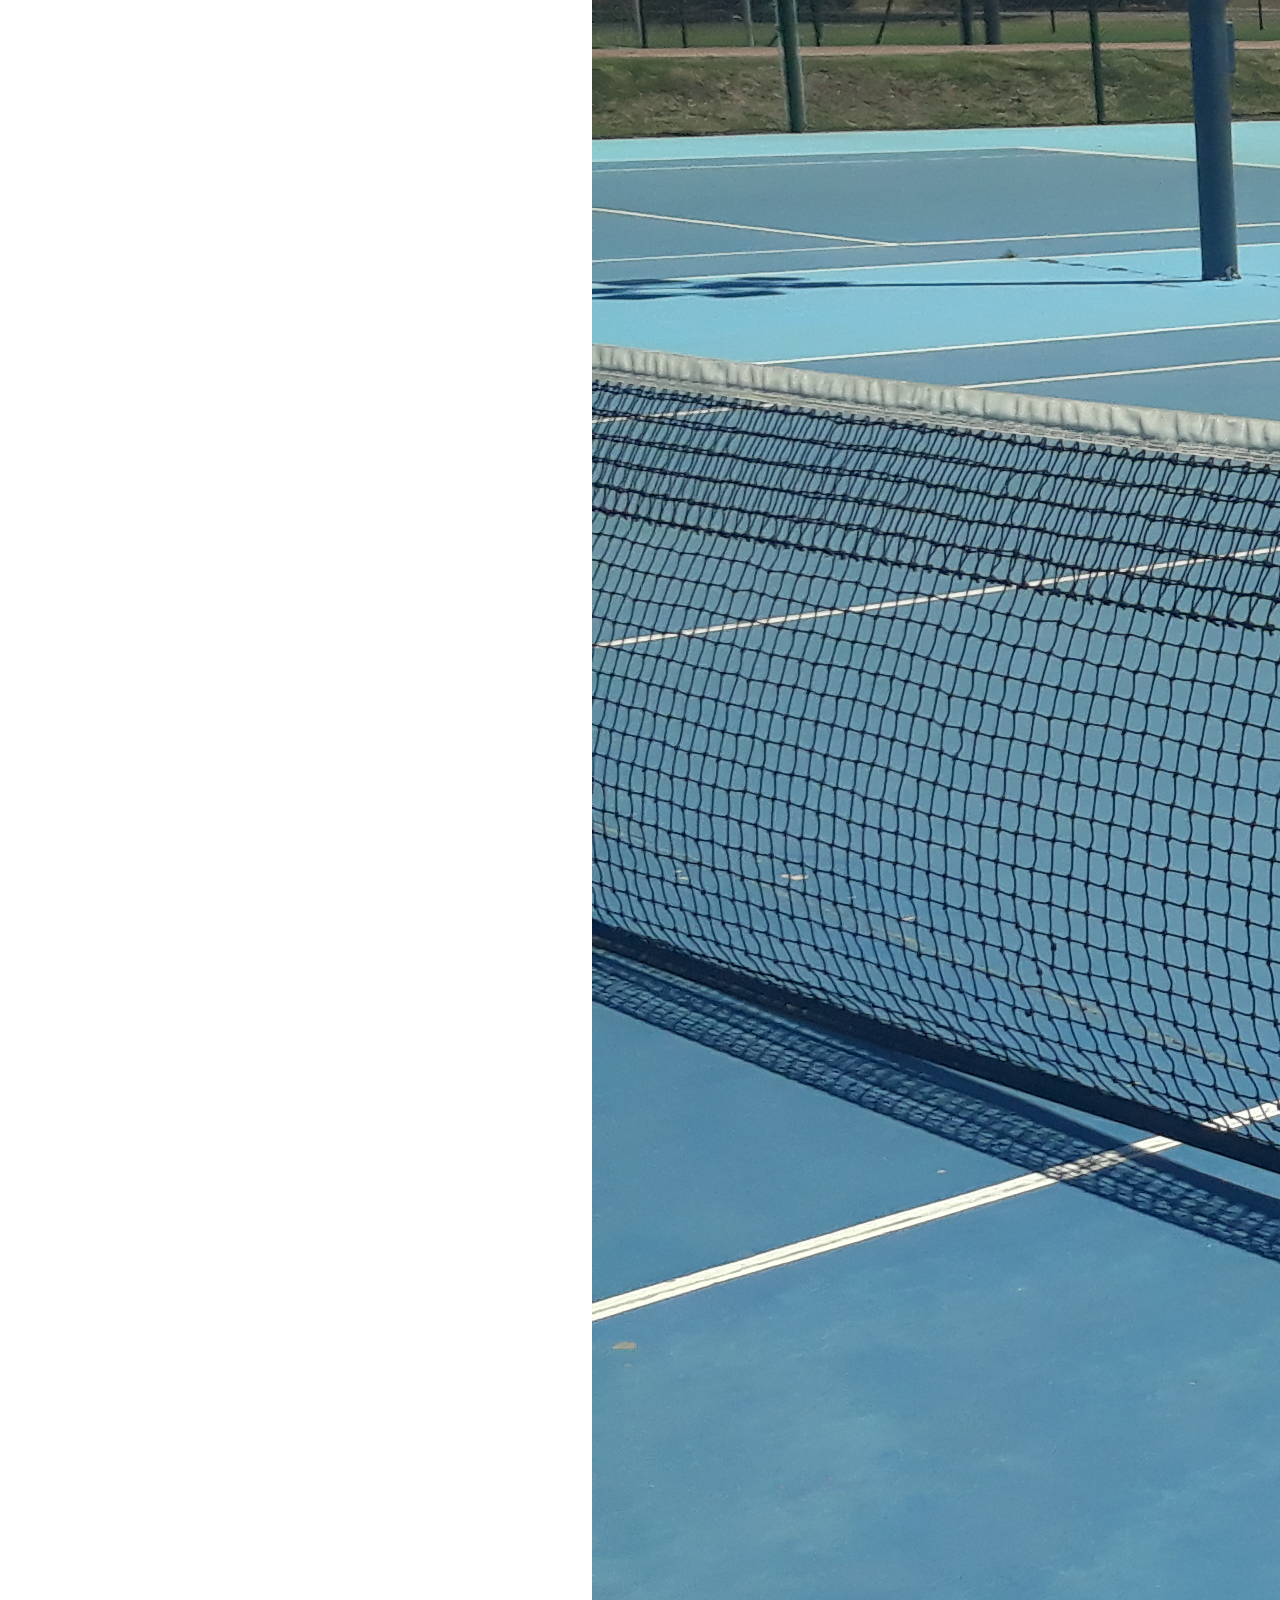
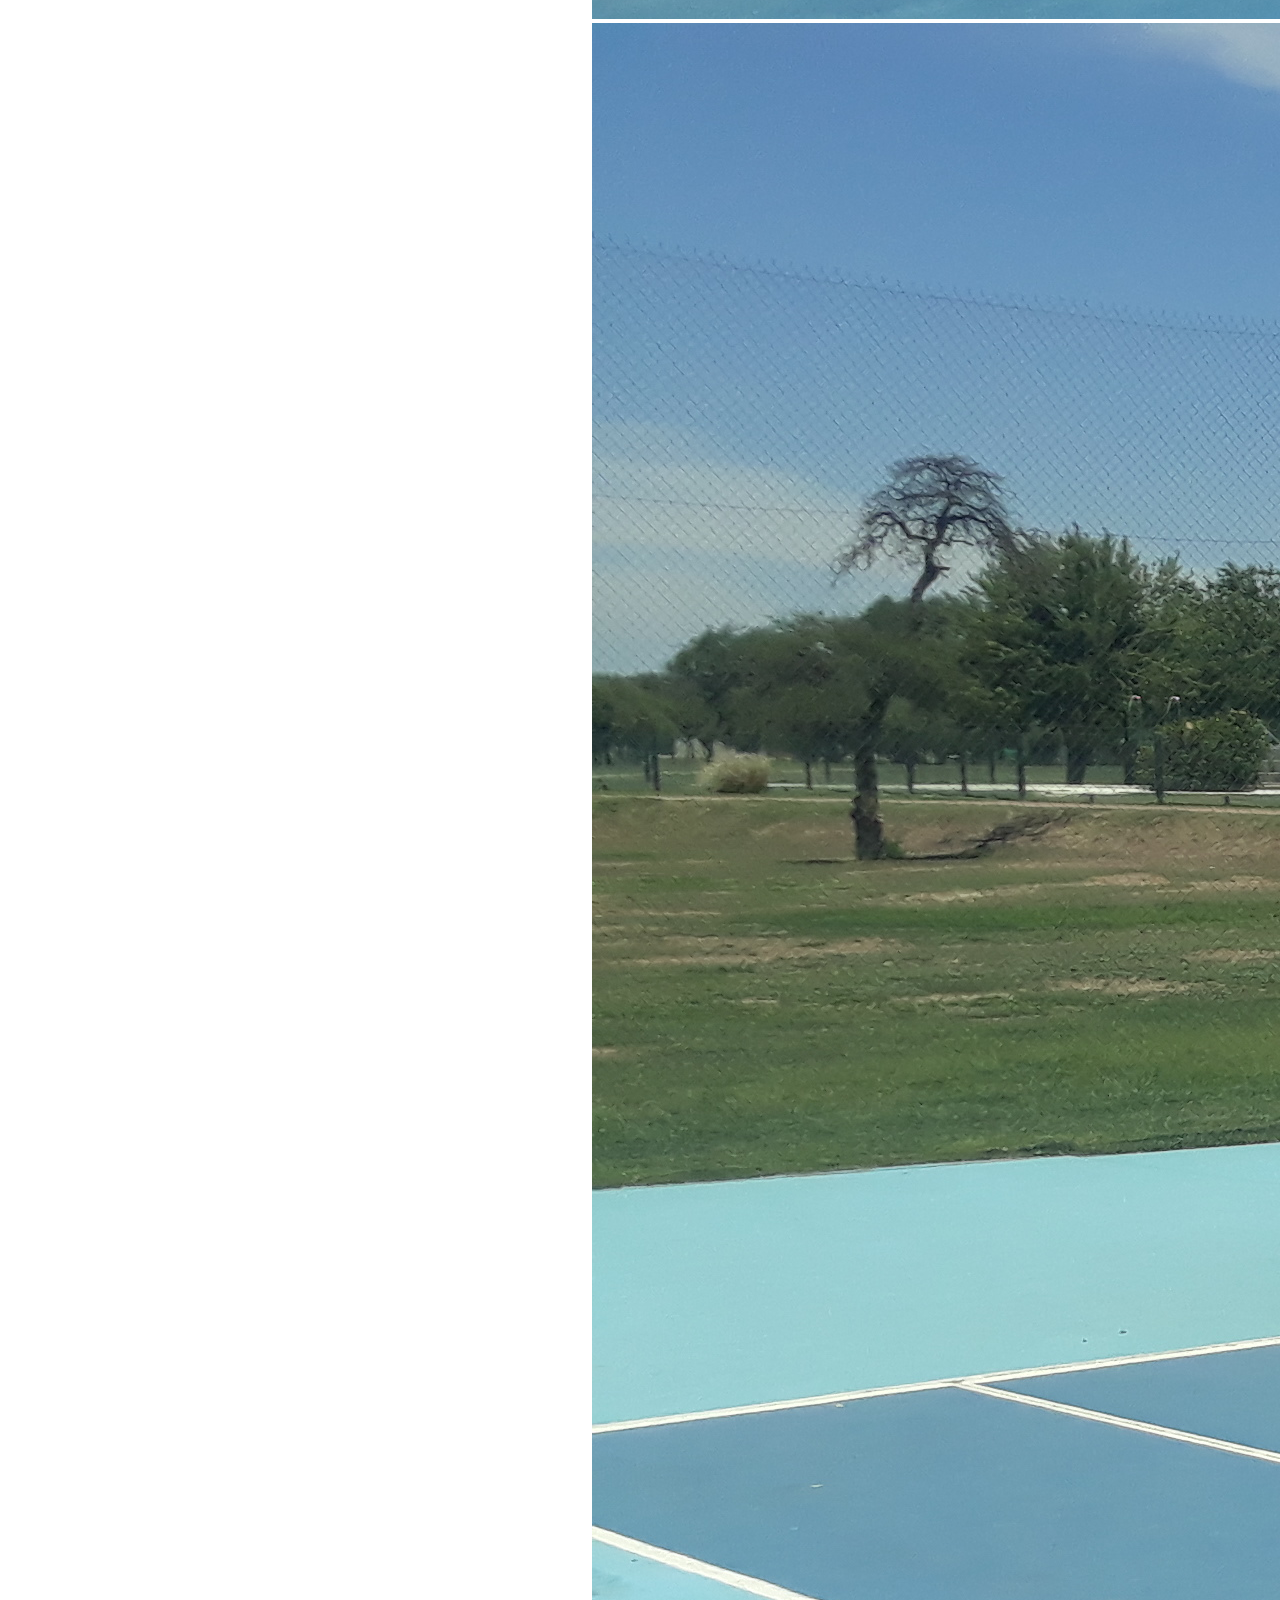
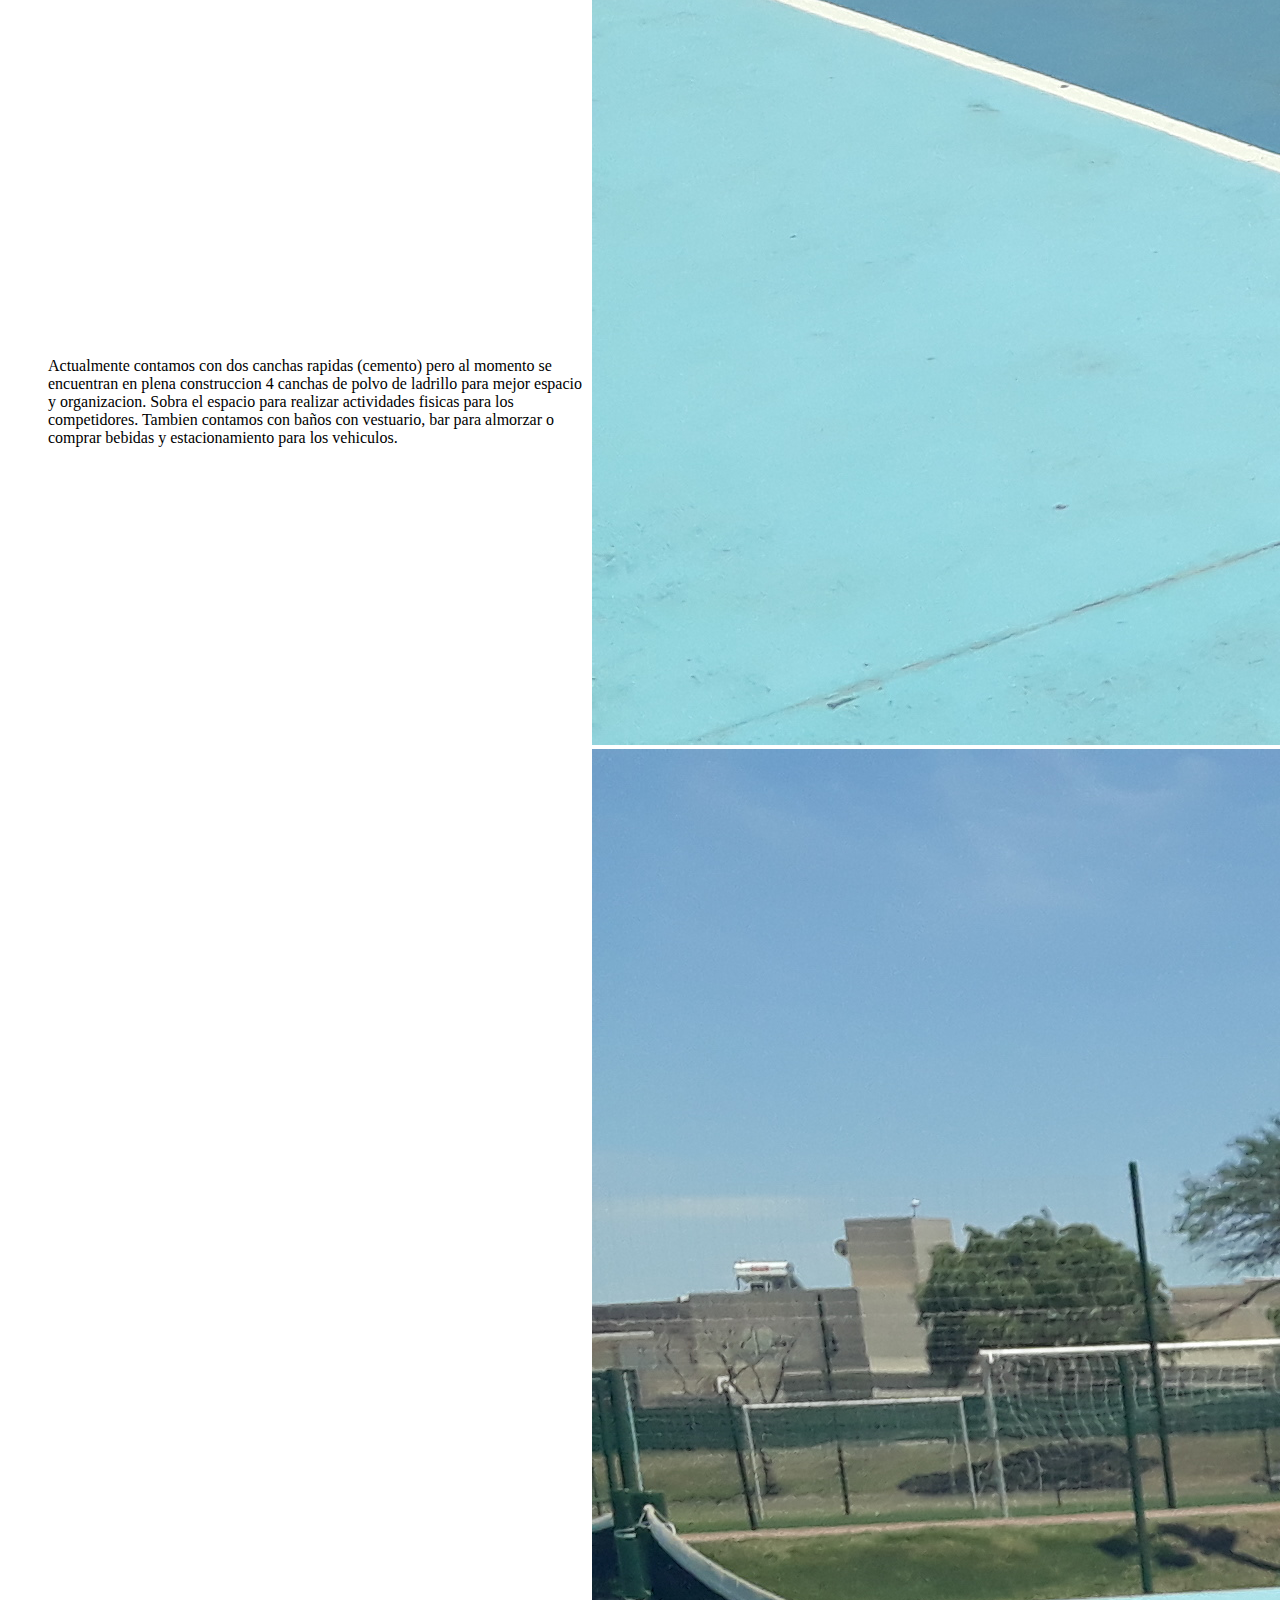
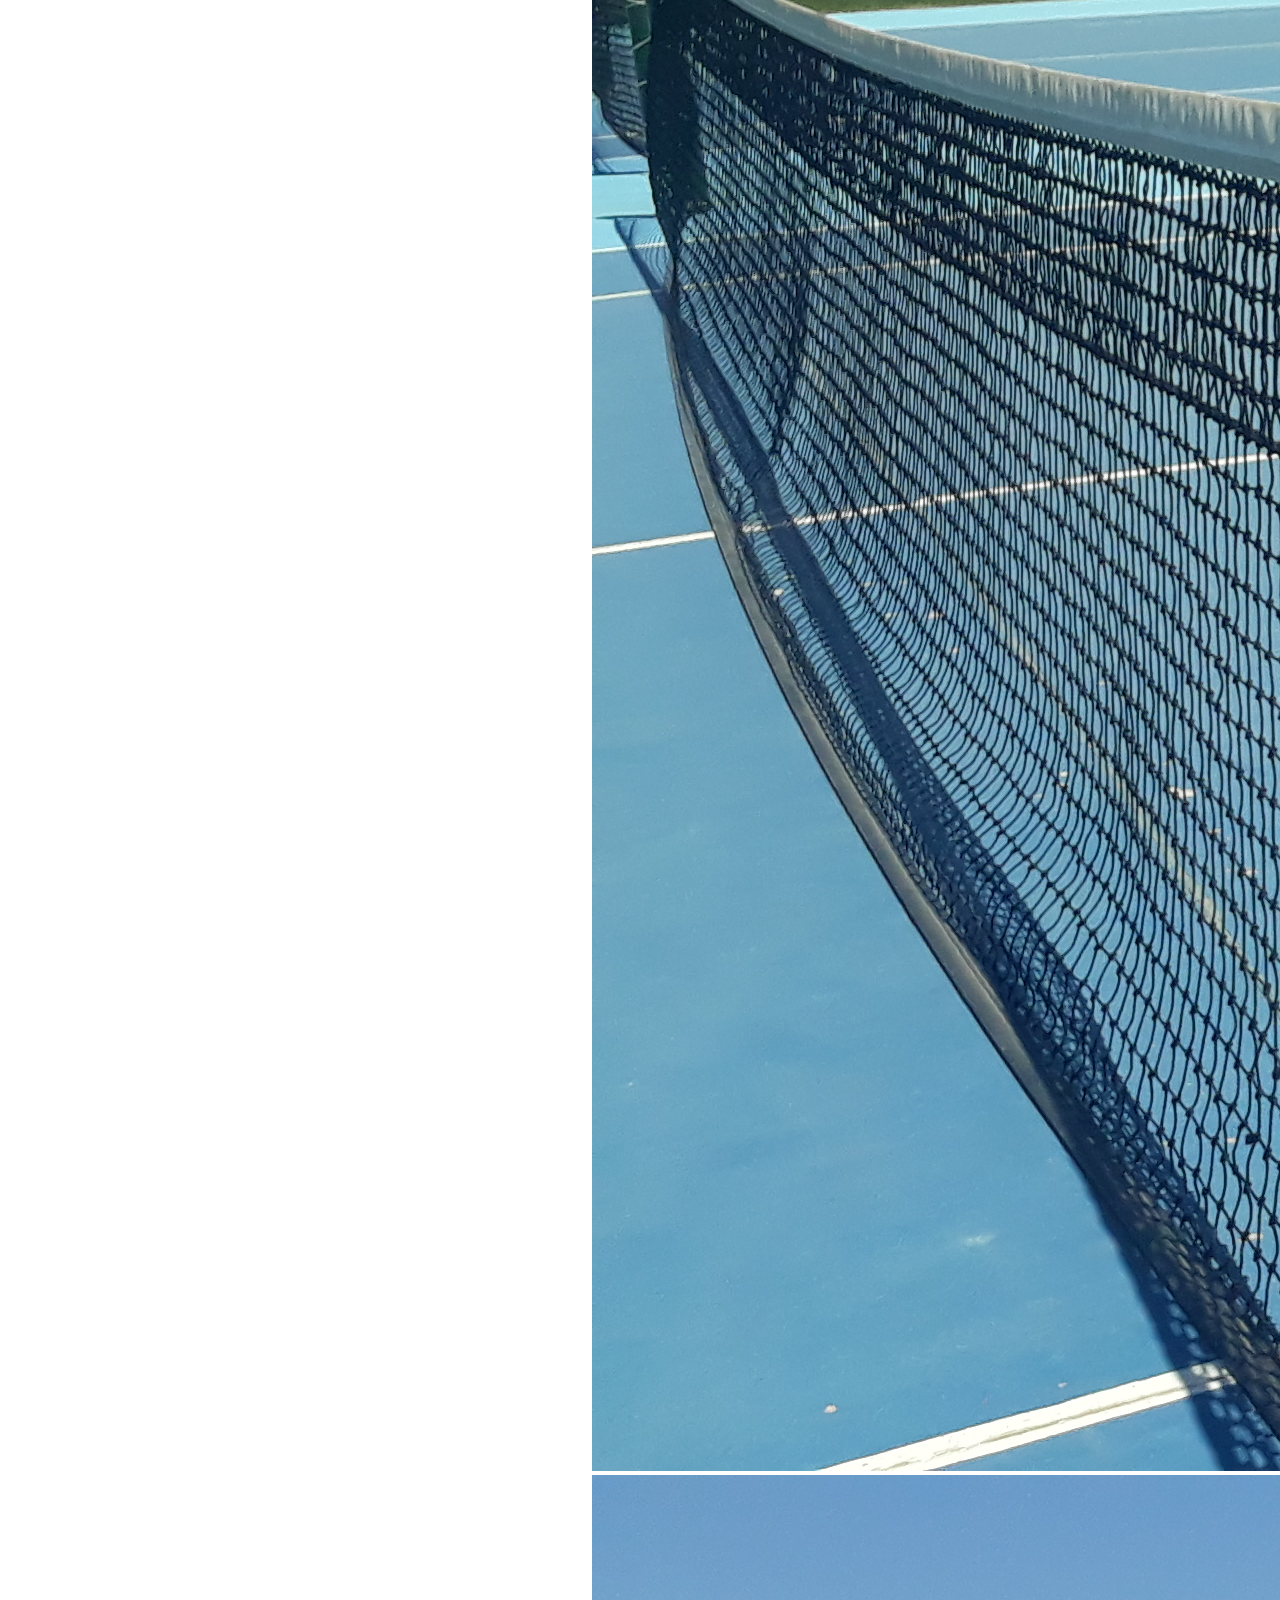
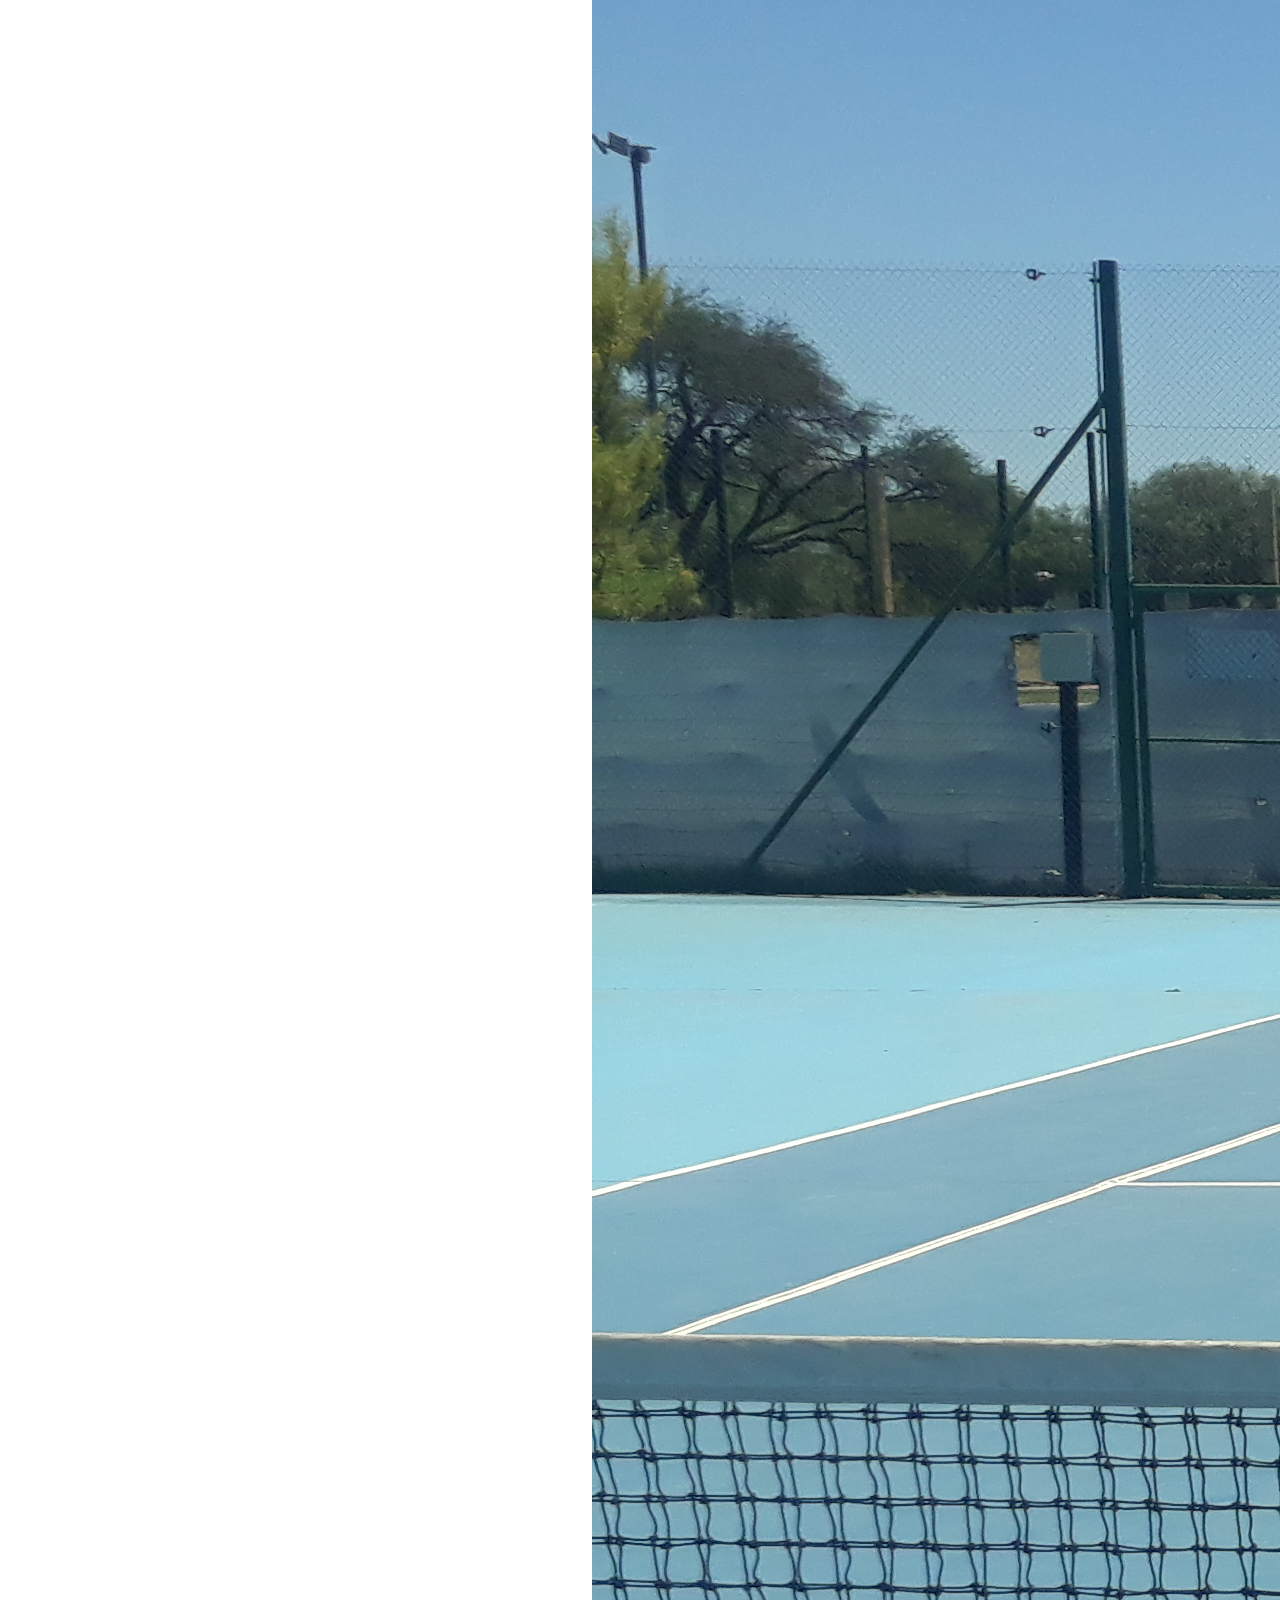
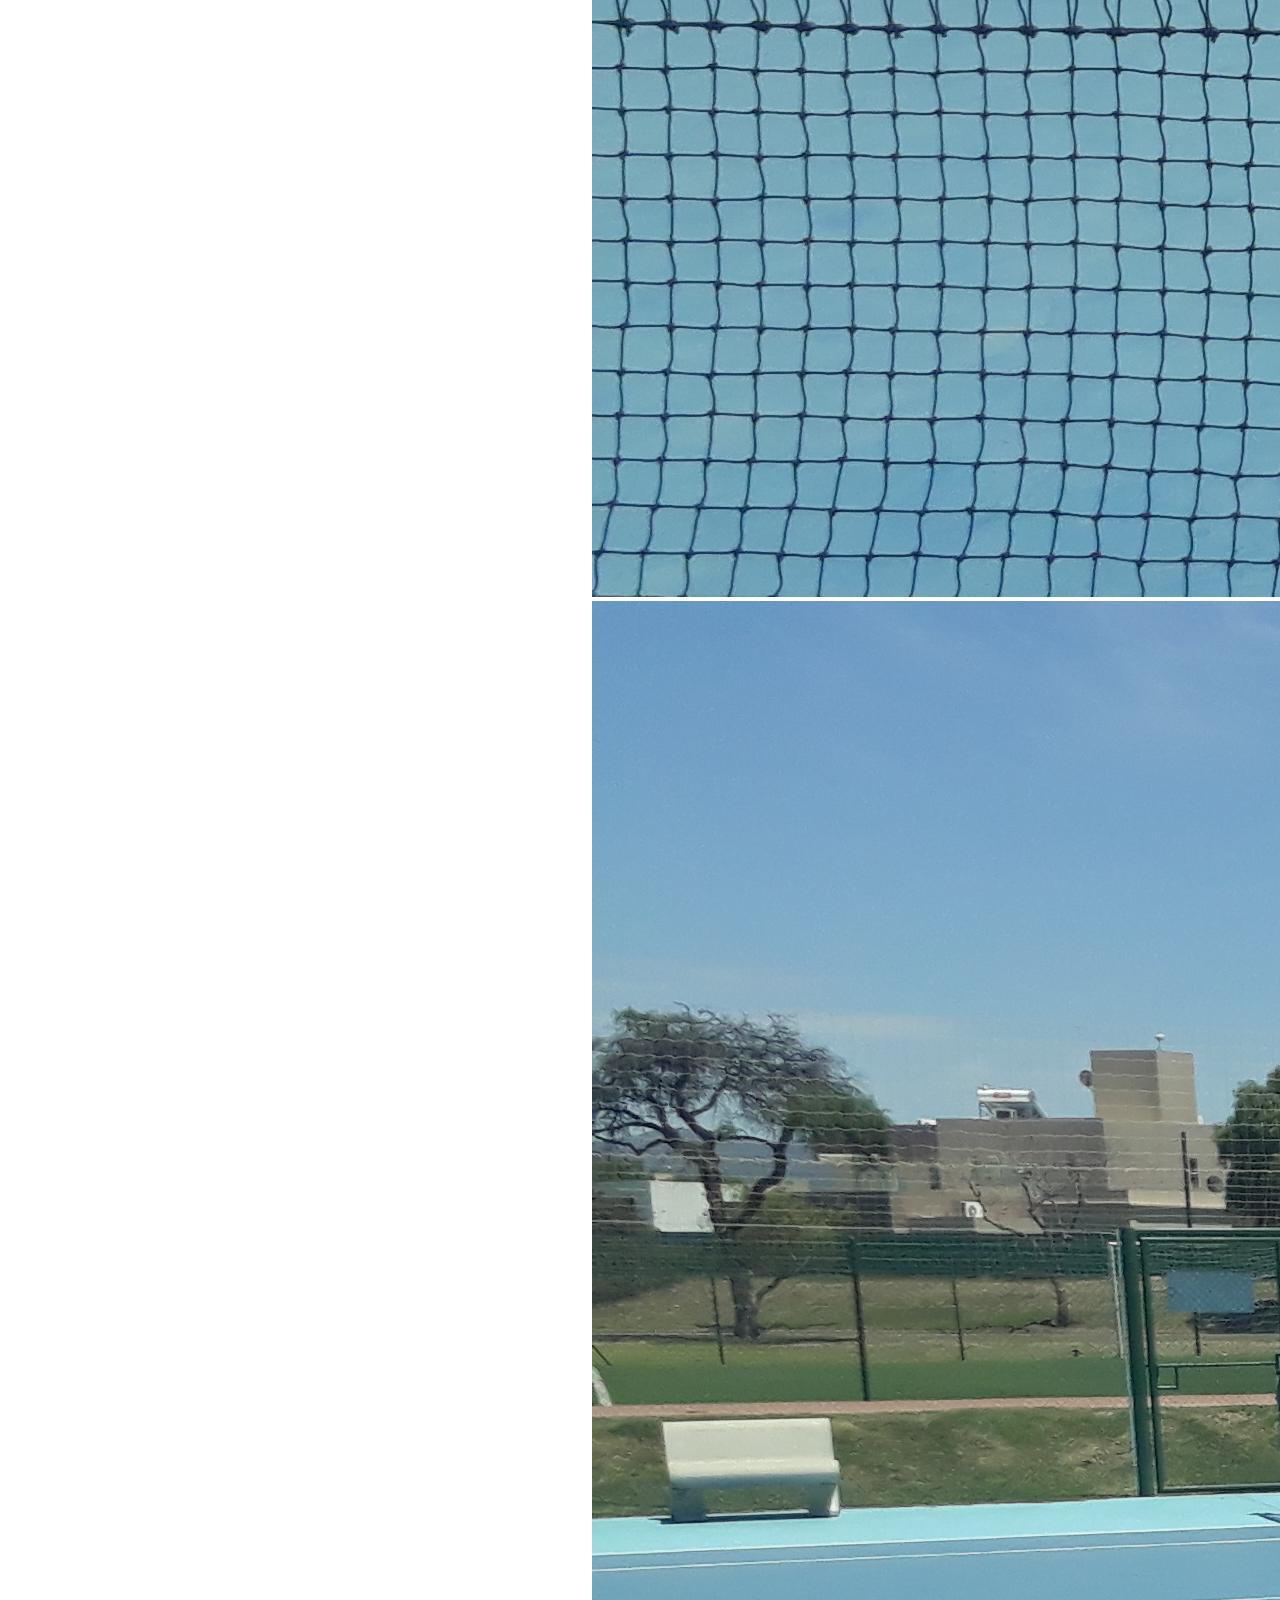
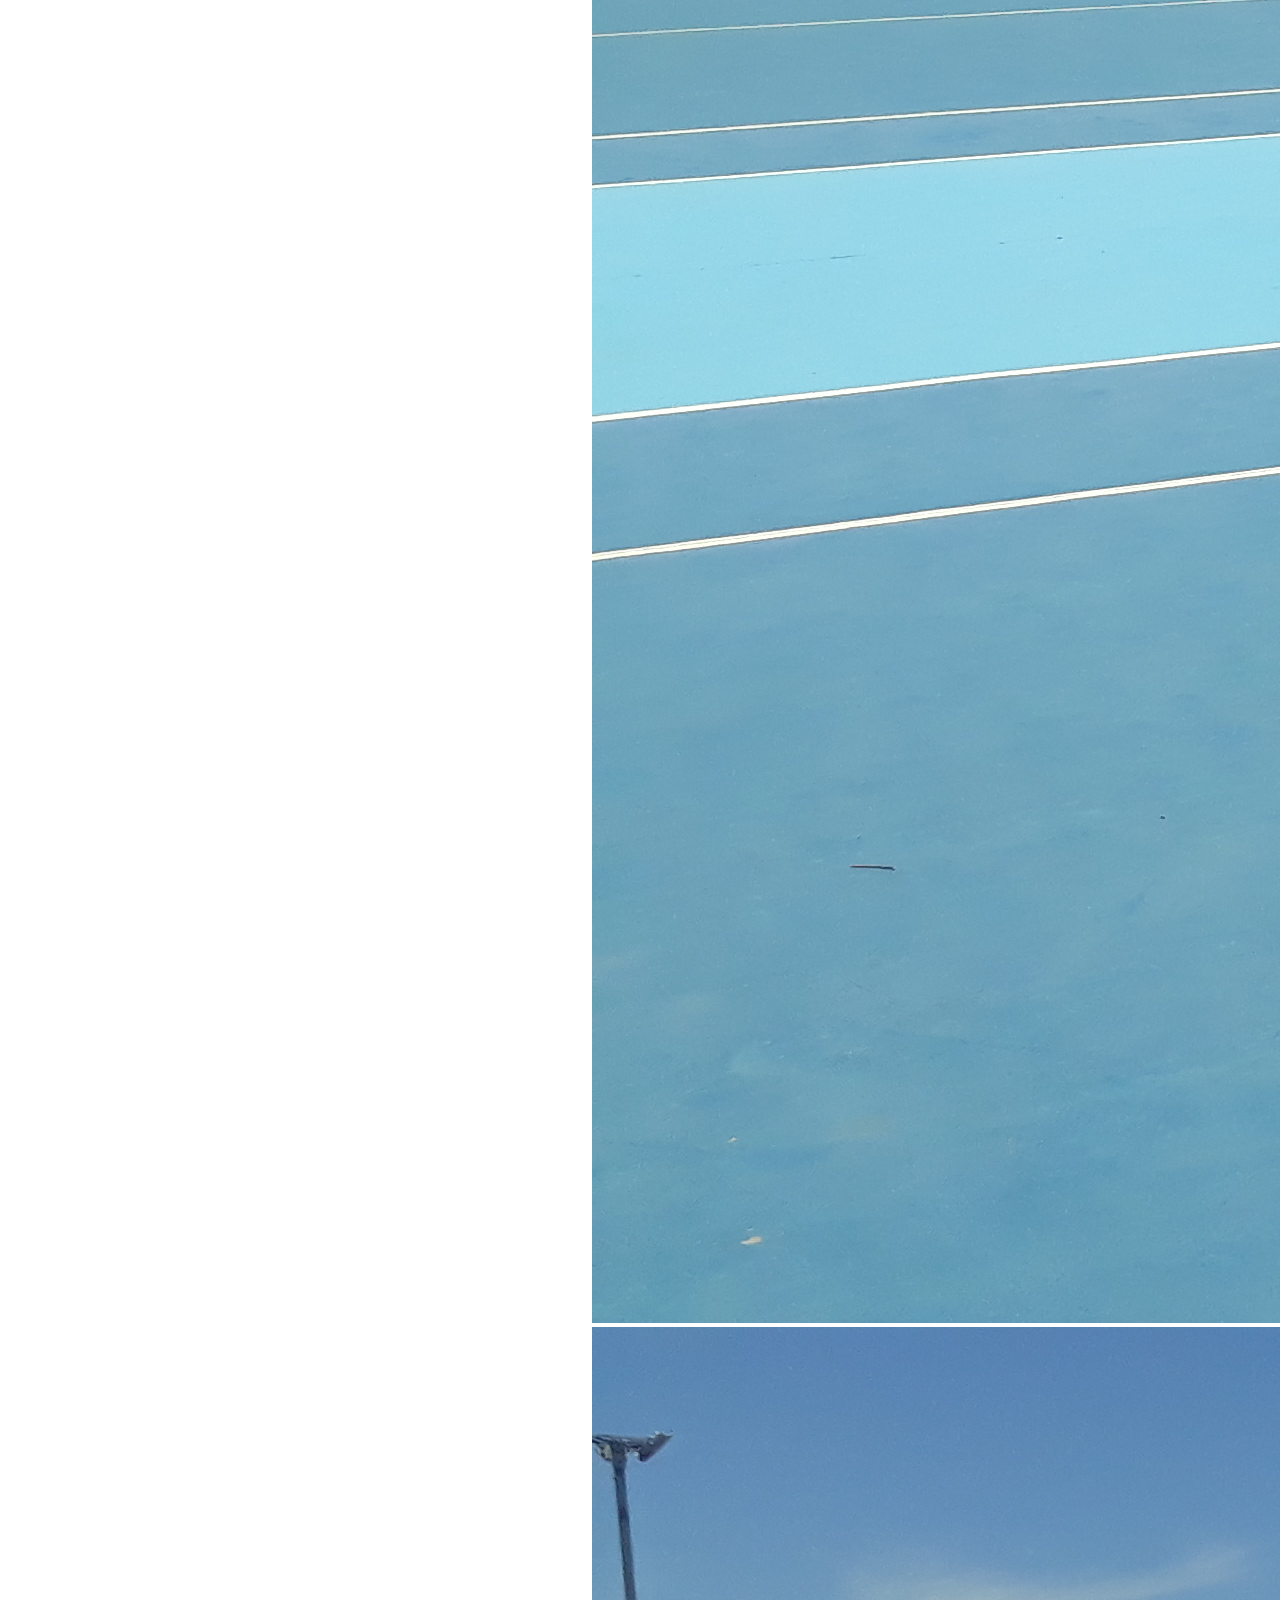
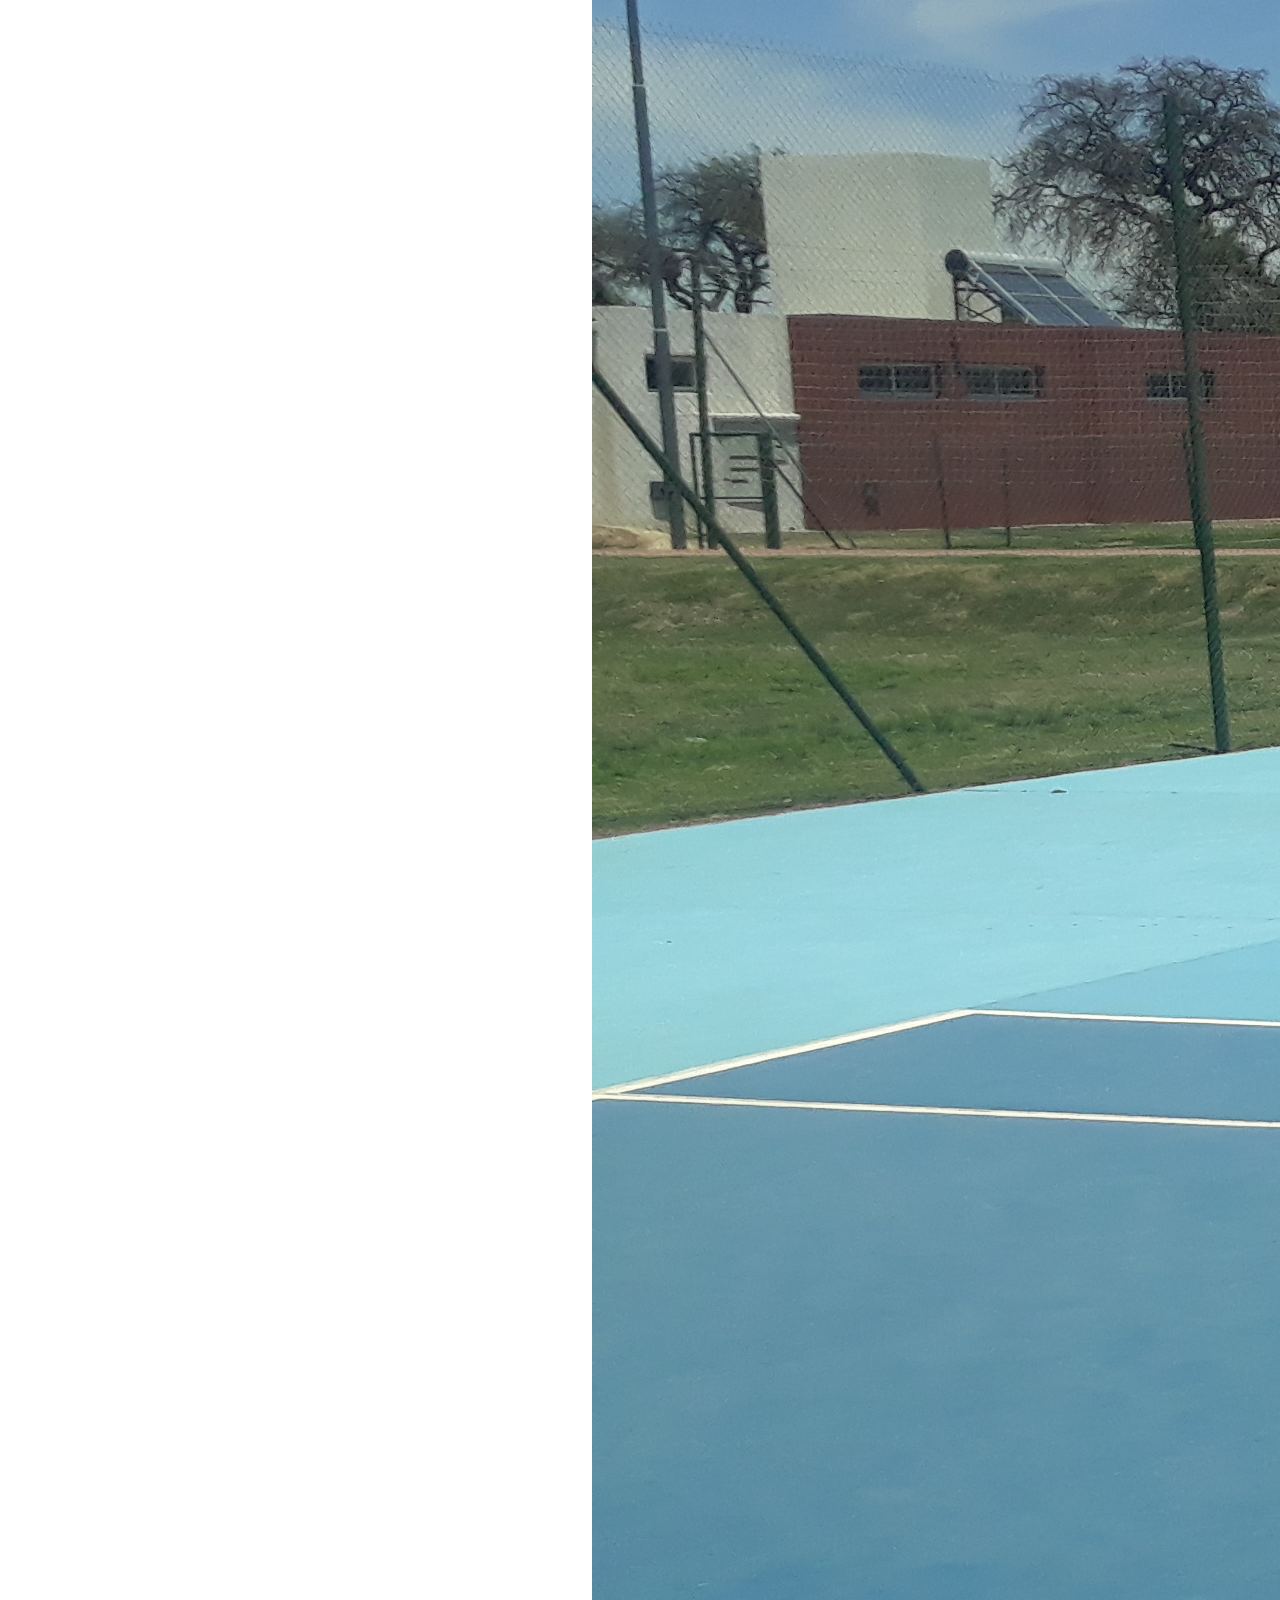
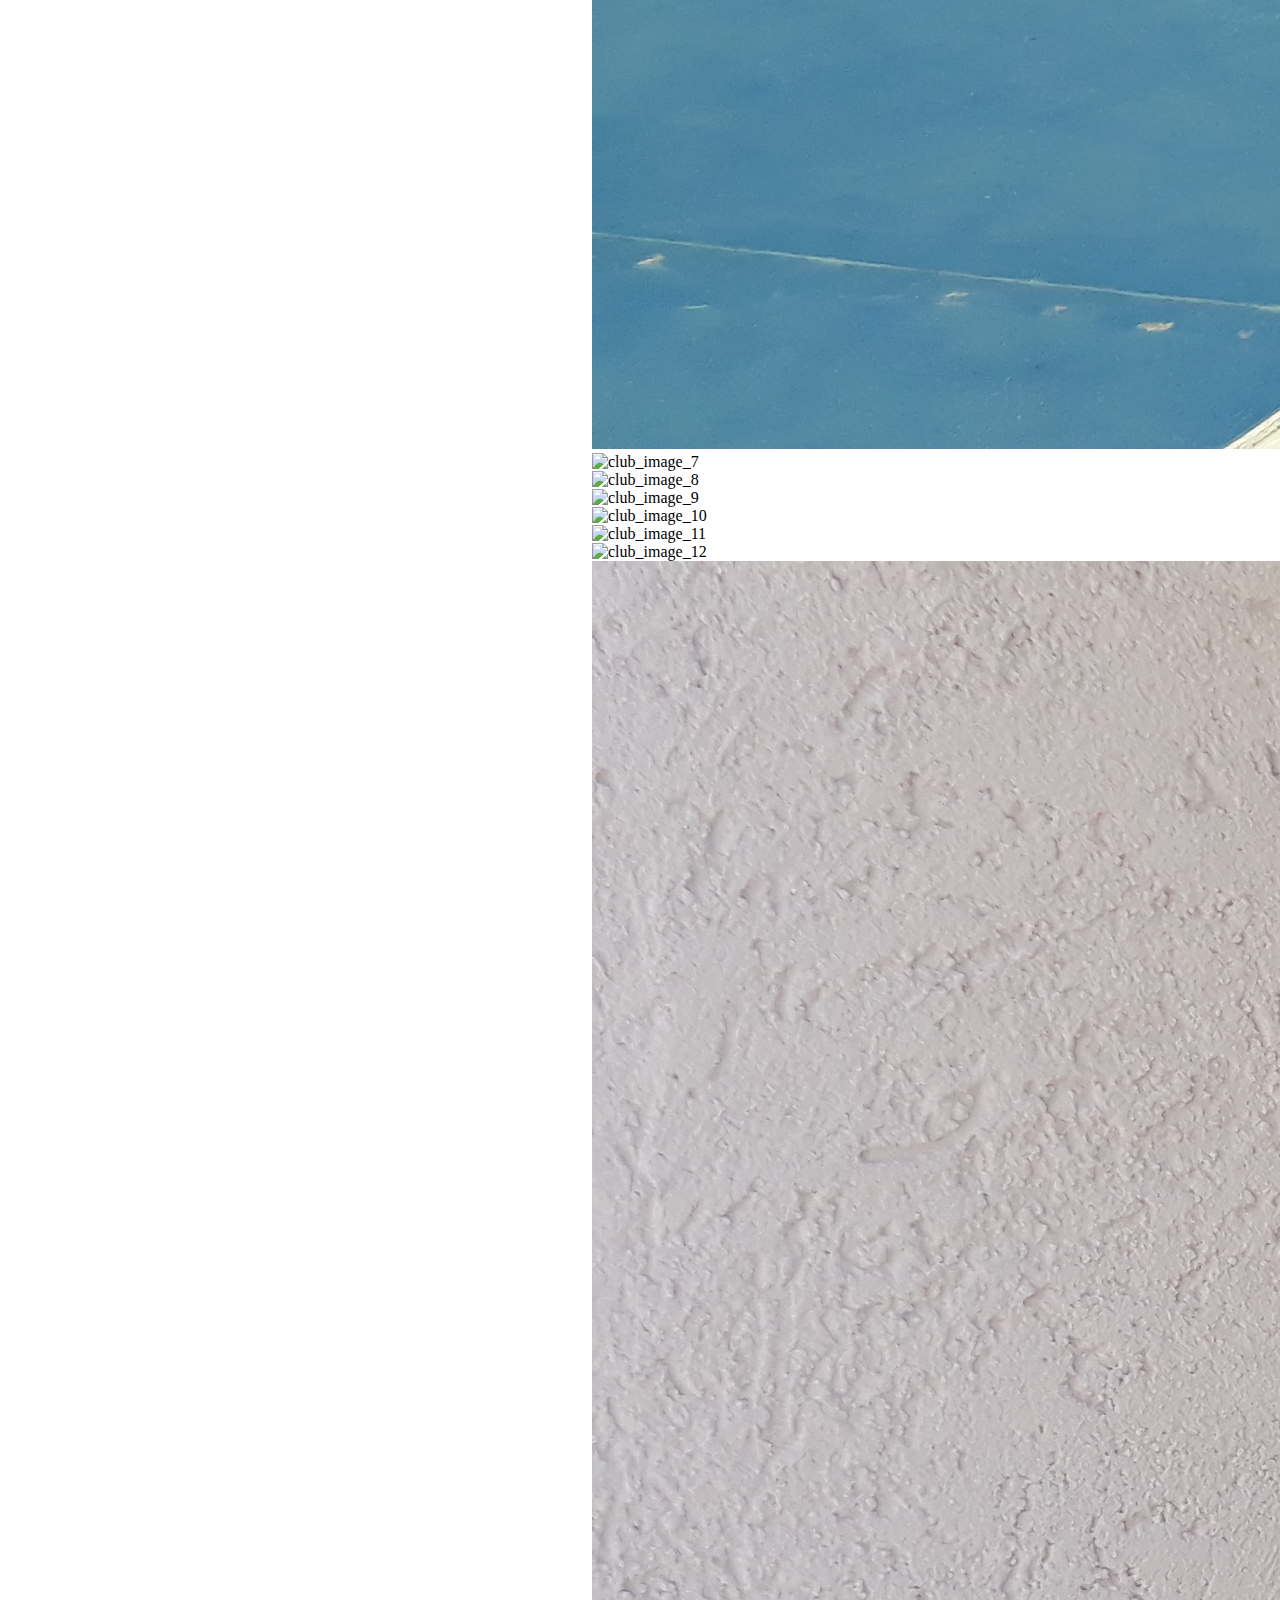
==== commit 8572cff1: "updated" ====
--- a/pages/conocenos.html
+++ b/pages/conocenos.html
@@ -128,7 +128,7 @@
                             <div class="modal_image">
                                 <img src="../img/igna.jpg" alt="ignacio_modal_image" class="img-fluid">
                             </div>
-                            <h6 class="mt-2">Entrenador Fisico</h6>
+                            <h6 class="mt-2">Profesor / Entrenador Fisico</h6>
                             <h6>Edad: 25 años</h6>
                             <h6>Titulo: Preparador Fisico IPEF</h6>
                             <p>Tambien comenzó a jugar en el Cordoba Athletic Club donde entrenó por mas de 10 años. Se federó a los 14 años jugando torneos nacionales
